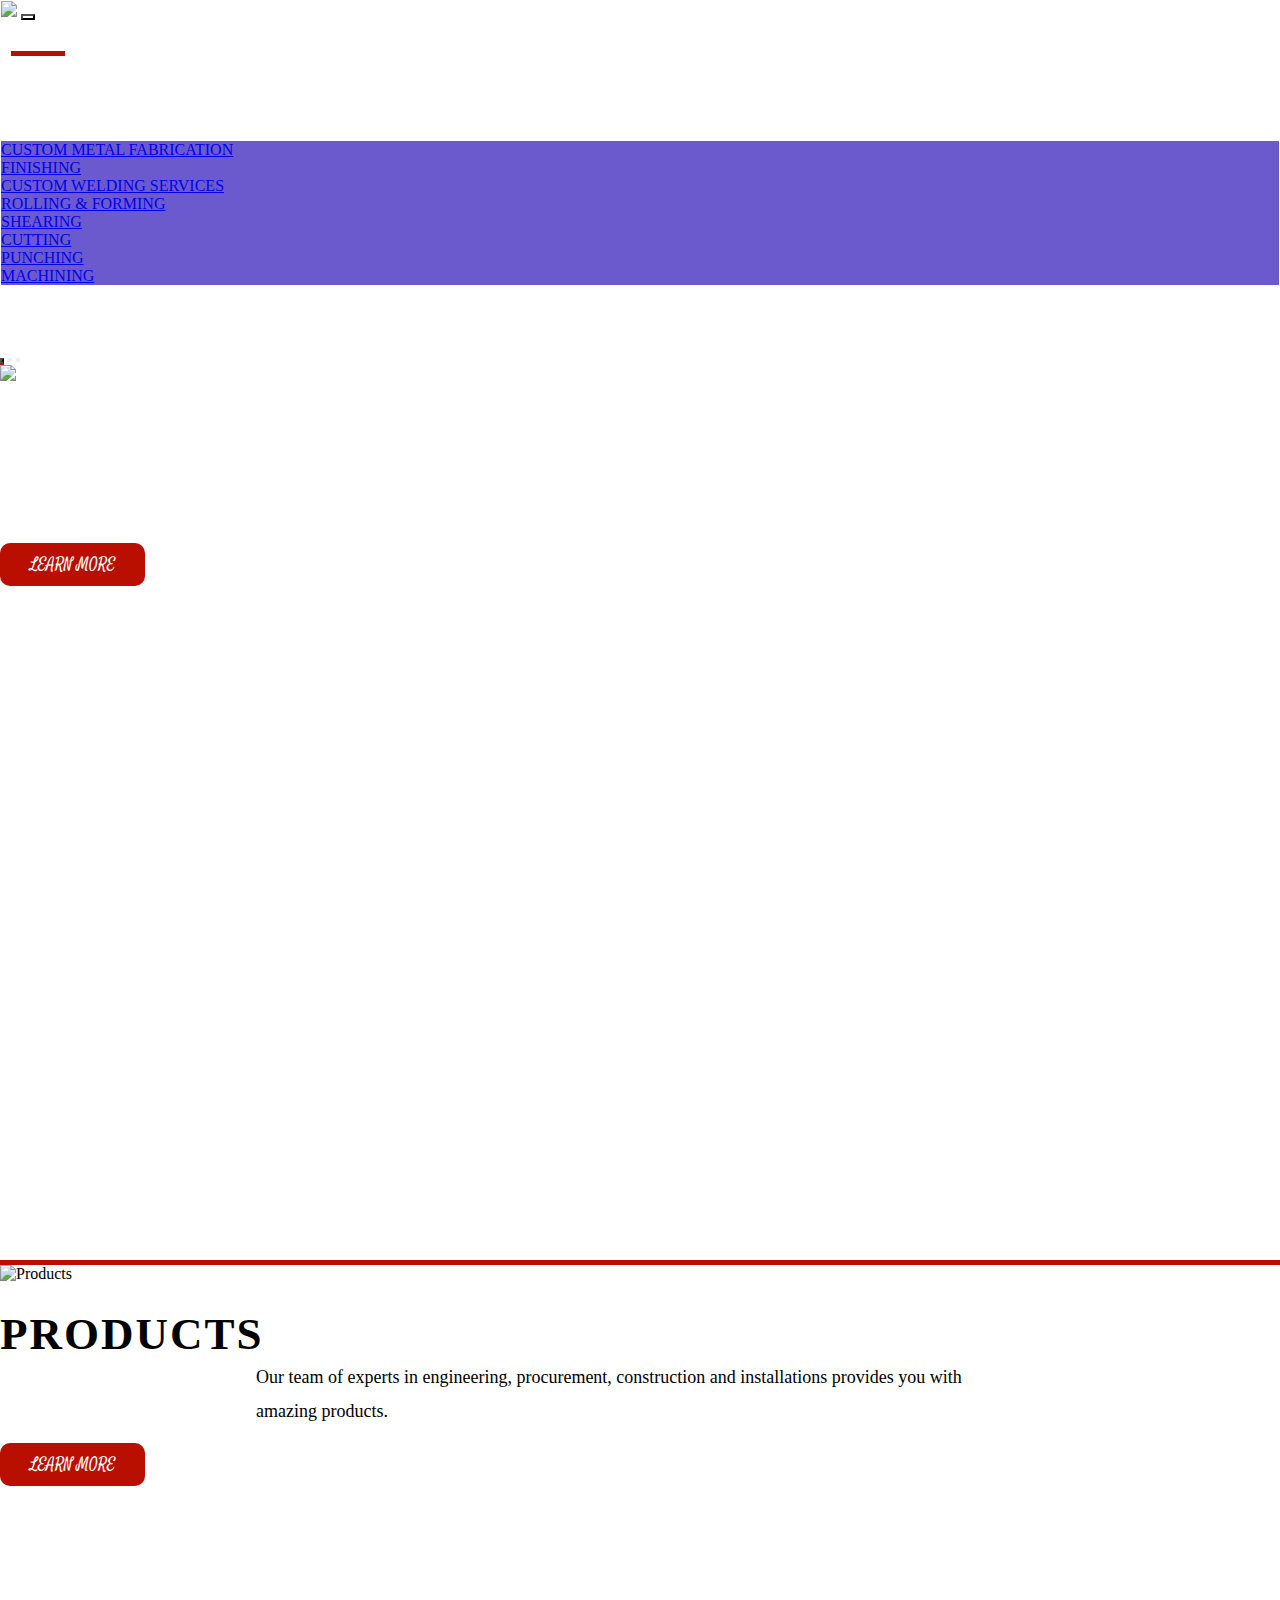
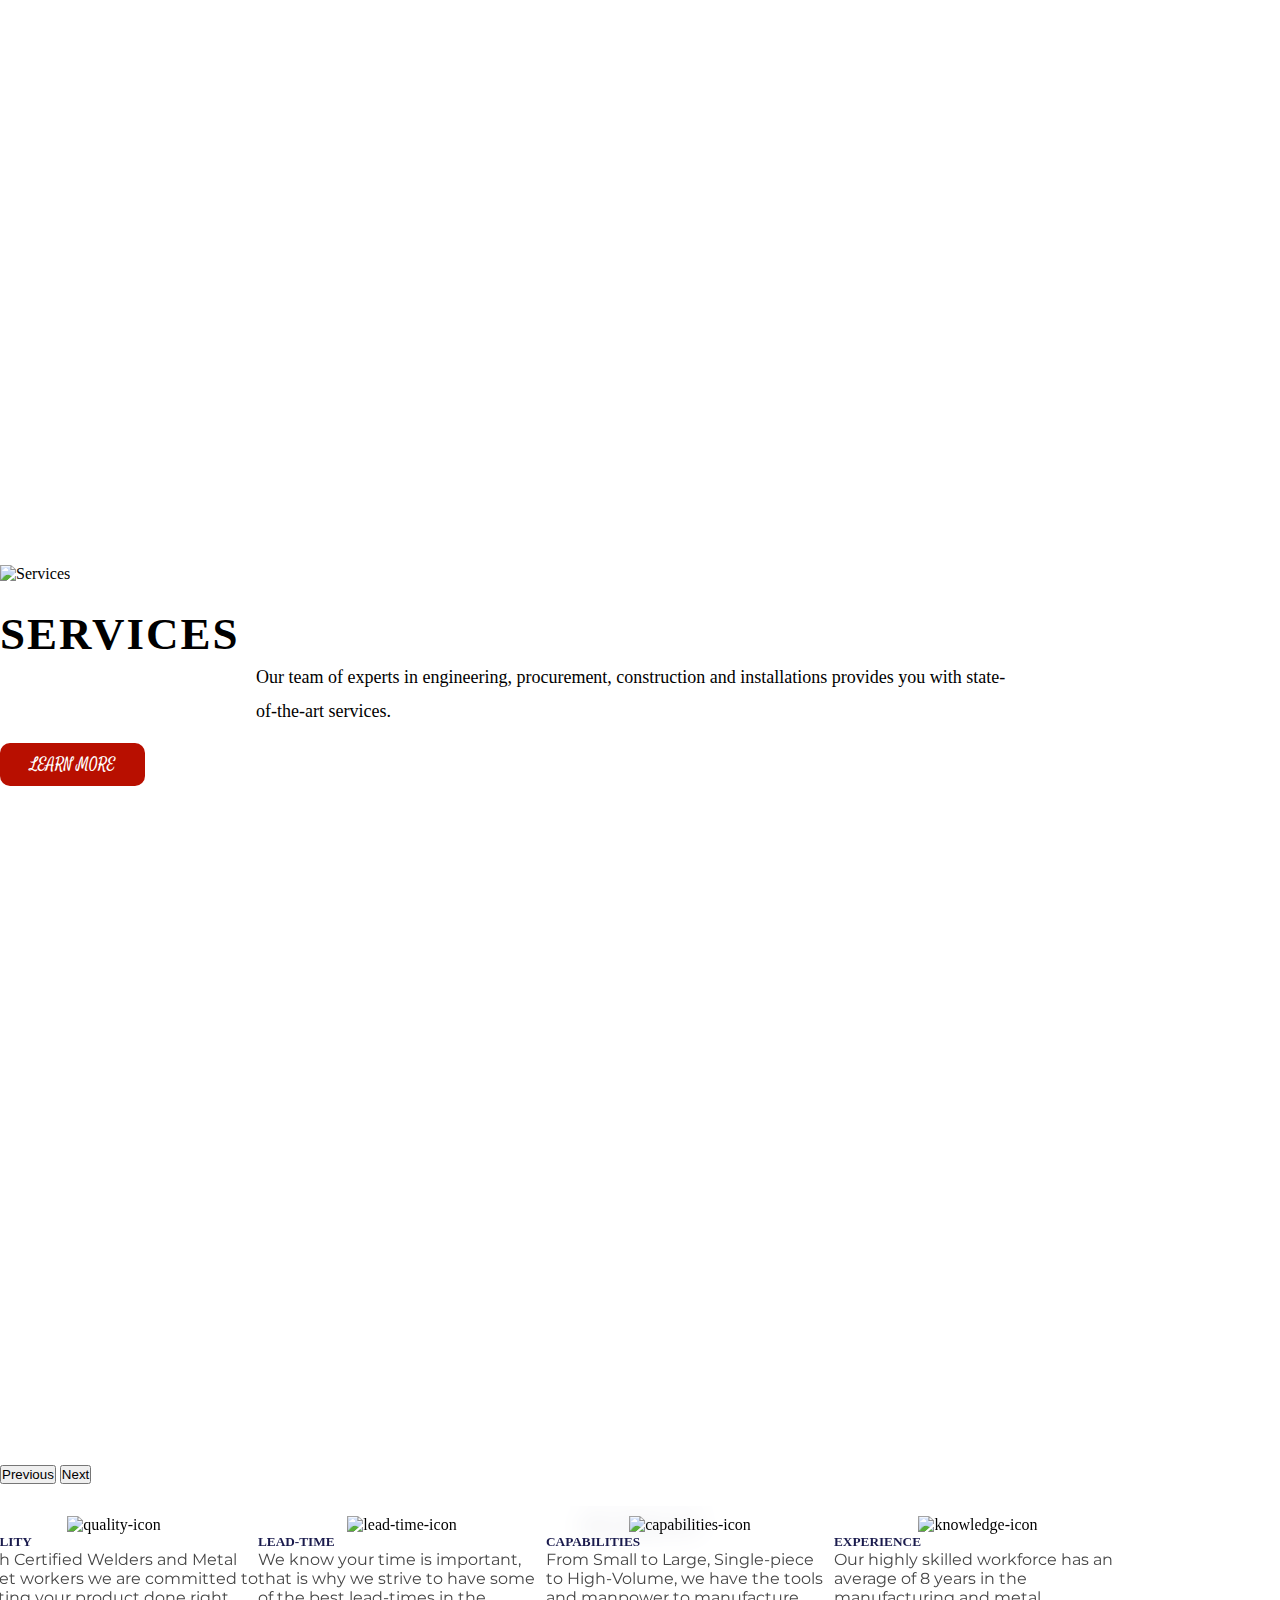
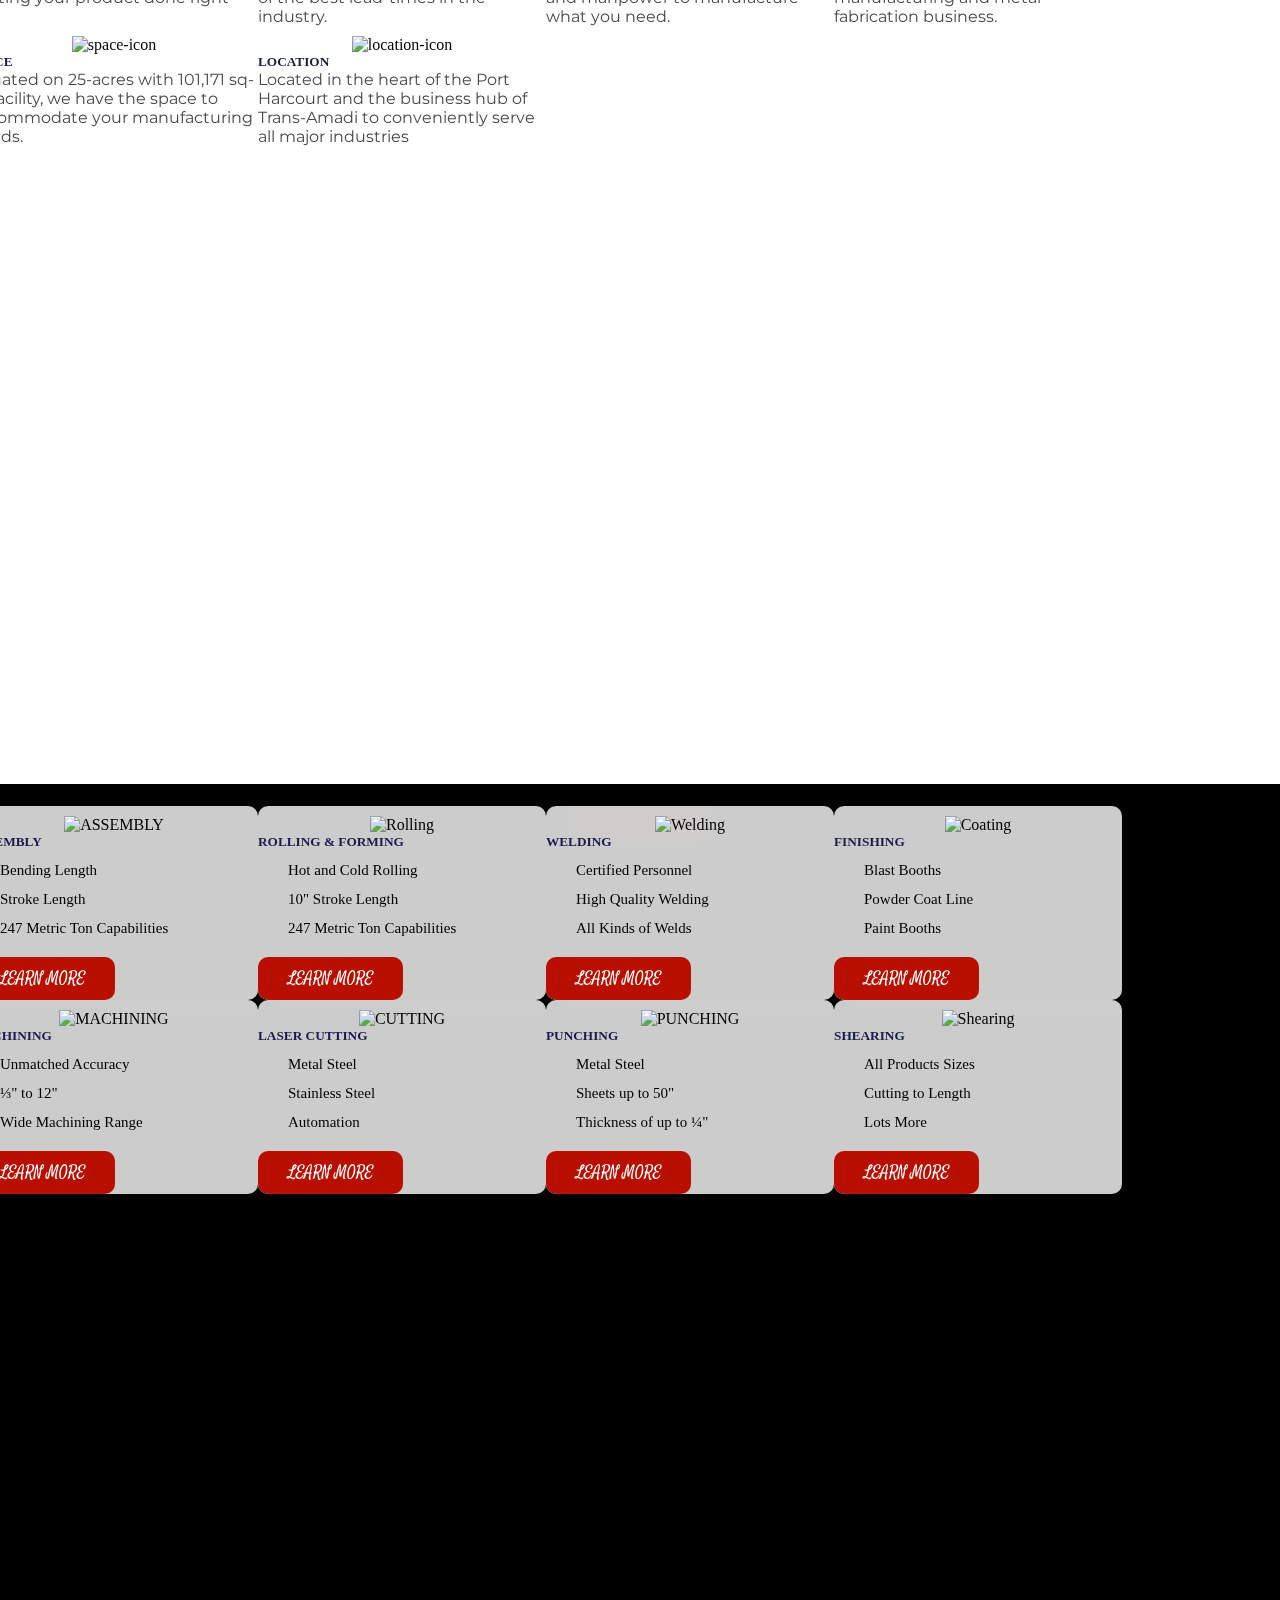
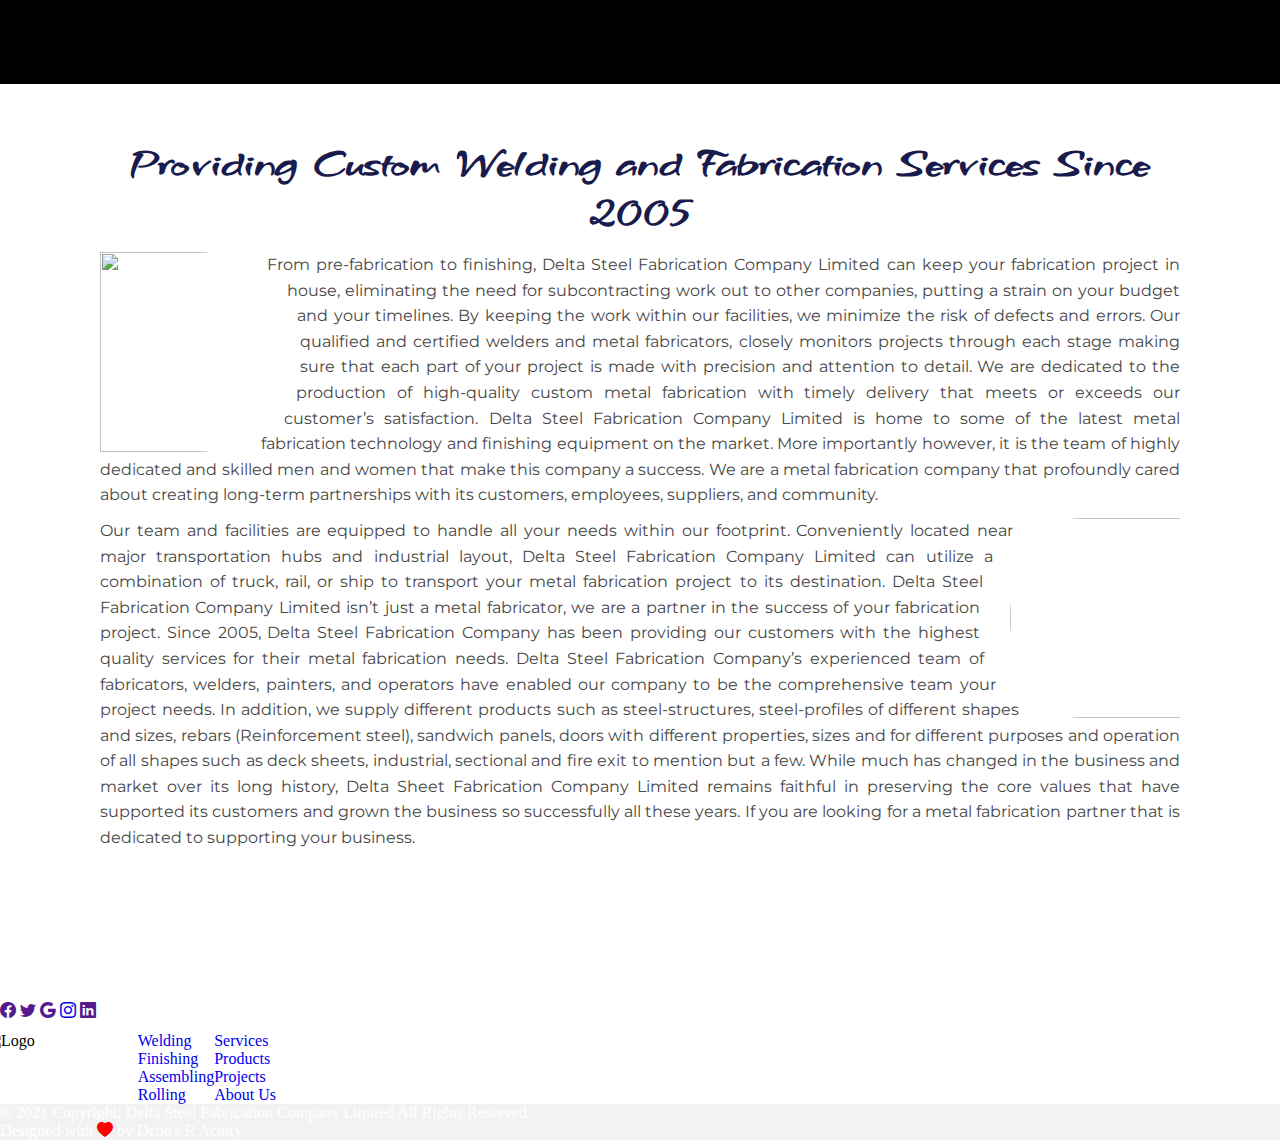
==== index.html @ cde5b867 "Add files via upload" ====
<!DOCTYPE html>
<html lang="en">
<head>
    <meta charset="UTF-8">
    <meta http-equiv="X-UA-Compatible" content="IE=edge">
    <meta name="viewport" content="width=device-width, initial-scale=1.0">
    <title>DSFC</title>
    <!-- CSS only -->  
    <link href="https://cdn.jsdelivr.net/npm/bootstrap@5.1.3/dist/css/bootstrap.min.css" rel="stylesheet" integrity="sha384-1BmE4kWBq78iYhFldvKuhfTAU6auU8tT94WrHftjDbrCEXSU1oBoqyl2QvZ6jIW3" crossorigin="anonymous">  
    <link rel="stylesheet" href="https://cdnjs.cloudflare.com/ajax/libs/animate.css/3.7.2/animate.min.css"
    integrity="sha512-doJrC/ocU8VGVRx3O9981+2aYUn3fuWVWvqLi1U+tA2MWVzsw+NVKq1PrENF03M+TYBP92PnYUlXFH1ZW0FpLw=="
    crossorigin="anonymous" referrerpolicy="no-referrer" />
    <link rel="stylesheet" href="https://cdn.jsdelivr.net/npm/bootstrap-icons@1.8.0/font/bootstrap-icons.css">
    <link rel="icon" type="image/x-icon"
      href="/Assets/images/1589394556-60-delta-steel-fabrication-company-removebg-preview.png">
    <link rel="stylesheet" href="style.css">
</head>
<body>
    <nav class="navbar navbar-expand-lg navbar-light bg-success">
        <div class="container">
          <a class="navbar-brand" href="#"><img
            src="Assets/images/1589394556-60-delta-steel-fabrication-company-removebg-preview.png"></a>
          <button class="navbar-toggler" type="button" data-bs-toggle="collapse" data-bs-target="#navbarNavDropdown" aria-controls="navbarNavDropdown" aria-expanded="false" aria-label="Toggle navigation">
            <span class="navbar-toggler-icon"></span>
          </button>
          <div class="collapse navbar-collapse" id="navbarNavDropdown">
            <ul class="navbar-nav">
              <li class="nav-item">
                <a class="nav-link active" aria-current="page" href="index.html">Home</a>
              </li>
              <li class="nav-item">
                <a class="nav-link" href="/Pages/projects.html">Projects</a>
              </li>
              <li class="nav-item">
                <a class="nav-link" href="/Pages/products.html">Products</a>
              </li>
              <li class="nav-item dropdown">
                <a class="nav-link dropdown-toggle" href="#" id="navbarDropdownMenuLink" role="button" data-bs-toggle="dropdown" aria-expanded="false">
                  Servces
                </a>
                <ul class="dropdown-menu" aria-labelledby="navbarDropdownMenuLink">
                    <li><a class="dropdown-item" href="/Pages/custom metal fabrication.html">Custom Metal Fabrication</a></li>
                    <li><a class="dropdown-item" href="/Pages/painting and blasting.html">Finishing</a></li>
                    <li><a class="dropdown-item" href="/Pages/custom welding.html">Custom Welding Services</a></li>
                    <li><a class="dropdown-item" href="/Pages/metal forming and rolling.html">Rolling & Forming</a></li>
                    <li><a class="dropdown-item" href="/Pages/shearing.html">Shearing</a></li>
                    <li><a class="dropdown-item" href="/Pages/laser cutting.html">Cutting</a></li>
                    <li><a class="dropdown-item" href="/Pages/metal punching.html">Punching</a></li>
                    <li><a class="dropdown-item" href="/Pages/machining.html">Machining</a></li>
                </ul>
                <li class="nav-item">
                    <a class="nav-link" href="./Pages/about.html">About Us</a>
                </li>
                <li class="nav-item">
                    <a class="nav-link" href="/Pages/contact us.html">Contact Us</a>
                </li>
              </li>
            </ul>
          </div>
        </div>
    </nav>
    <div id="carouselExampleCaptions" class="carousel slide" data-bs-ride="carousel">
        <div class="carousel-indicators">
          <button type="button" data-bs-target="#carouselExampleCaptions" data-bs-slide-to="0" class="active"
            aria-current="true" aria-label="Slide 1"></button>
          <button type="button" data-bs-target="#carouselExampleCaptions" data-bs-slide-to="1"
            aria-label="Slide 2"></button>
          <button type="button" data-bs-target="#carouselExampleCaptions" data-bs-slide-to="2"
            aria-label="Slide 3"></button>
        </div>
        <div class="carousel-inner">
          <div class="carousel-item active">
            <img src="Assets/images/tank-farm.jpg" class="d-block w-100" alt="Projects">
            <div class="carousel-caption">
              <h5 class="animated bounceInRight" style="animation-delay: 1s">Projects</h5>
              <p class="animated bounceInLeft d-none d-md-block" style="animation-delay: 2s">Our team of experts in
                engineering, procurement, construction and installations provides you with the insight and advice needed
                for your project.</p>
              <a class="animated bounceInRight" style="animation-delay: 3s" href="/Pages/projects.html">Learn more</a>
            </div>
          </div>
          <div class="carousel-item">
            <img src="Assets/images/5392583_sam0294_jpeg37cb08a660a267cf4af7175d8ba3a343.jpg" class="d-block w-100"
              alt="Products">
            <div class="carousel-caption">
              <h5 class="animated zoomIn" style="animation-delay: 1s">Products</h5>
              <p class="animated fadeInLeft d-none d-md-block" style="animation-delay: 2s">Our team of experts in
                engineering, procurement, construction and installations provides you with amazing products.</p>
              <a class="animated zoomIn" style="animation-delay: 3s" href="#">Learn more</a>
            </div>
          </div>
          <div class="carousel-item">
            <img
              src="Assets/images/Introduction-to-welding-for-offshore-applications-course_online_w1000xh500pxl_tcm8-206718.jpg"
              class="d-block w-100" alt="Services">
            <div class="carousel-caption">
              <h5 class="animated slideInDown" style="animation-delay: 1s">Services</h5>
              <p class="animated fadeInUp d-none d-md-block" style="animation-delay: 2s">Our team of experts in
                engineering, procurement, construction and installations provides you with state-of-the-art services.</p>
              <a class="animated zoomIn" style="animation-delay: 3s" href="/Pages/custom metal fabrication.html">Learn more</a>
            </div>
          </div>
        </div>
        <button class="carousel-control-prev" type="button" data-bs-target="#carouselExampleCaptions"
          data-bs-slide="prev">
          <span class="carousel-control-prev-icon" aria-hidden="true"></span>
          <span class="visually-hidden">Previous</span>
        </button>
        <button class="carousel-control-next" type="button" data-bs-target="#carouselExampleCaptions"
          data-bs-slide="next">
          <span class="carousel-control-next-icon" aria-hidden="true"></span>
          <span class="visually-hidden">Next</span>
        </button>
    </div>
    <section class="why-us">
        <div class="why">
          <h3>why choose us?</h3>
        </div>
        <div class="container">
          <div class="row d-flex justify-content-center align-items-center">
            <div class="row row-cols-1 row-cols-md-3 g-4">
              <div class="col d-flex justify-content-center">
                <div class="card shadow" style="width: 18rem;">
                  <div class="wrap">
                    <img src="Assets/images/quality-icon.png" class="card-img-top" alt="quality-icon">
                  </div>
                  <div class="card-body text-center">
                    <h5 class="card-title">QUALITY</h5>
                    <p class="card-text">With Certified Welders and Metal sheet workers we are committed to getting your
                      product done right</p>
                  </div>
                </div>
              </div>
              <div class="col d-flex justify-content-center">
                <div class="card shadow" style="width: 18rem;">
                  <div class="wrap">
                    <img src="Assets/images/lead-time-icon.png" class="card-img-top" alt="lead-time-icon">
                  </div>
                  <div class="card-body text-center">
                    <h5 class="card-title">LEAD-TIME</h5>
                    <p class="card-text">We know your time is important, that is why we strive to have some of the best
                      lead-times in the industry.</p>
                  </div>
                </div>
              </div>
              <div class="col d-flex justify-content-center">
                <div class="card shadow" style="width: 18rem;">
                  <div class="wrap">
                    <img src="Assets/images/capabilities-icon.png" class="card-img-top" alt="capabilities-icon">
                  </div>
                  <div class="card-body text-center">
                    <h5 class="card-title">CAPABILITIES</h5>
                    <p class="card-text">From Small to Large, Single-piece to High-Volume, we have the tools and manpower to
                      manufacture what you need.</p>
                  </div>
                </div>
              </div>
              <div class="col d-flex justify-content-center">
                <div class="card shadow" style="width: 18rem;">
                  <div class="wrap">
                    <img src="Assets/images/knowledge-icon.png" class="card-img-top" alt="knowledge-icon">
                  </div>
                  <div class="card-body text-center">
                    <h5 class="card-title">EXPERIENCE</h5>
                    <p class="card-text">Our highly skilled workforce has an average of 8 years in the manufacturing and
                      metal fabrication business.</p>
                  </div>
                </div>
              </div>
              <div class="col d-flex justify-content-center">
                <div class="card shadow" style="width: 18rem;">
                  <div class="wrap">
                    <img src="Assets/images/space-icon.png" class="card-img-top" alt="space-icon">
                  </div>
                  <div class="card-body text-center">
                    <h5 class="card-title">SPACE</h5>
                    <p class="card-text">Situated on 25-acres with 101,171 sq-m facility, we have the space to accommodate
                      your manufacturing needs.</p>
                  </div>
                </div>
              </div>
              <div class="col d-flex justify-content-center">
                <div class="card shadow" style="width: 18rem;">
                  <div class="wrap">
                    <img src="Assets/images/location-icon.png" class="card-img-top" alt="location-icon">
                  </div>
                  <div class="card-body text-center">
                    <h5 class="card-title">LOCATION</h5>
                    <p class="card-text">Located in the heart of the Port Harcourt and the business hub of Trans-Amadi to
                      conveniently serve all major industries</p>
                  </div>
                </div>
              </div>
            </div>
    
          </div>
        </div>
    </section>
    <section class="why-us services">
        <div class="why">
          <h3 class="serv">OUR SERVICES</h3>
        </div>
        <div class="container">
          <div class="row d-flex justify-content-center align-items-center">
            <div class="row row-cols-1 row-cols-md-4 g-4">
              <div class="col d-flex justify-content-center">
                <div class="card shadow" style="width: 18rem;">
                  <div class="wrap">
                    <img src="Assets/images/icon-assembly-blue.png" class="card-img-top" alt="ASSEMBLY">
                  </div>
                  <div class="card-body text-center">
                    <h5 class="card-title">ASSEMBLY</h5>
                    <p class="card-text">
                    <ul>
                      <li>Bending Length</li>
                      <li>Stroke Length</li>
                      <li>247 Metric Ton Capabilities</li>
                    </ul>
                    </p>
                    <p class="learner text-center"><a class="learn" href="/Pages/custom metal fabrication.html">Learn More</a></p>
                  </div>
                </div>
              </div>
              <div class="col d-flex justify-content-center">
                <div class="card shadow" style="width: 18rem;">
                  <div class="wrap">
                    <img src="Assets/images/icon-forming-blue.png" class="card-img-top" alt="Rolling">
                  </div>
                  <div class="card-body text-center">
                    <h5 class="card-title">ROLLING & FORMING</h5>
                    <p class="card-text">
                    <ul>
                      <li>Hot and Cold Rolling</li>
                      <li>10" Stroke Length</li>
                      <li>247 Metric Ton Capabilities</li>
                    </ul>
                    </p>
                    <p class="learner text-center"><a class="learn" href="/Pages/metal forming and rolling.html">Learn More</a></p>
                  </div>
                </div>
              </div>
              <div class="col d-flex justify-content-center">
                <div class="card shadow" style="width: 18rem;">
                  <div class="wrap">
                    <img src="Assets/images/icon-manualwelding-blue.png" class="card-img-top" alt="Welding">
                  </div>
                  <div class="card-body text-center">
                    <h5 class="card-title">WELDING</h5>
                    <p class="card-text">
                    <ul>
                      <li>Certified Personnel</li>
                      <li>High Quality Welding</li>
                      <li>All Kinds of Welds</li>
                    </ul>
                    </p>
                    <p class="learner text-center"><a class="learn" href="/Pages/custom welding.html">Learn More</a></p>
                  </div>
                </div>
              </div>
              <div class="col d-flex justify-content-center">
                <div class="card shadow" style="width: 18rem;">
                  <div class="wrap">
                    <img src="Assets/images/icon-powdercoatline-blue.png" class="card-img-top" alt="Coating">
                  </div>
                  <div class="card-body text-center">
                    <h5 class="card-title">FINISHING</h5>
                    <p class="card-text">
                    <ul>
                      <li>Blast Booths</li>
                      <li>Powder Coat Line</li>
                      <li>Paint Booths</li>
                    </ul>
                    </p>
                    <p class="learner text-center"><a class="learn" href="/Pages/painting and blasting.html">Learn More</a></p>
                  </div>
                </div>
              </div>
              <div class="col d-flex justify-content-center">
                <div class="card shadow" style="width: 18rem;">
                  <div class="wrap">
                    <img src="Assets/images/icon-machining-blue.png" class="card-img-top" alt="MACHINING">
                  </div>
                  <div class="card-body text-center">
                    <h5 class="card-title">MACHINING</h5>
                    <p class="card-text">
                    <ul>
                      <li>Unmatched Accuracy</li>
                      <li>⅓" to 12"</li>
                      <li>Wide Machining Range</li>
                    </ul>
                    </p>
                    <p class="learner text-center"><a class="learn" href="/Pages/machining.html">Learn More</a></p>
                  </div>
                </div>
              </div>
              <div class="col d-flex justify-content-center">
                <div class="card shadow" style="width: 18rem;">
                  <div class="wrap">
                    <img src="Assets/images/icon-lasercutting-blue.png" class="card-img-top" alt="CUTTING">
                  </div>
                  <div class="card-body text-center">
                    <h5 class="card-title">LASER CUTTING</h5>
                    <p class="card-text">
                    <ul>
                      <li>Metal Steel</li>
                      <li>Stainless Steel</li>
                      <li>Automation</li>
                    </ul>
                    </p>
                    <p class="learner text-center"><a class="learn" href="/Pages/laser cutting.html">Learn More</a></p>
                  </div>
                </div>
              </div>
              <div class="col d-flex justify-content-center">
                <div class="card shadow" style="width: 18rem;">
                  <div class="wrap">
                    <img src="Assets/images/icon-punching-blue.png" class="card-img-top" alt="PUNCHING">
                  </div>
                  <div class="card-body text-center">
                    <h5 class="card-title">PUNCHING</h5>
                    <p class="card-text">
                    <ul>
                      <li>Metal Steel</li>
                      <li>Sheets up to 50"</li>
                      <li>Thickness of up to ¼"</li>
                    </ul>
                    </p>
                    <p class="learner text-center"><a class="learn" href="/Pages/metal punching.html">Learn More</a></p>
                  </div>
                </div>
              </div>
              <div class="col d-flex justify-content-center">
                <div class="card shadow" style="width: 18rem;">
                  <div class="wrap">
                    <img src="Assets/images/icon-shearing-blue.png" class="card-img-top" alt="Shearing">
                  </div>
                  <div class="card-body text-center">
                    <h5 class="card-title">SHEARING</h5>
                    <p class="card-text">
                    <ul>
                      <li>All Products Sizes</li>
                      <li>Cutting to Length</li>
                      <li>Lots More</li>
                    </ul>
                    </p>
                    <p class="learner text-center"><a class="learn" href="/Pages/shearing.html">Learn More</a></p>
                  </div>
                </div>
              </div>
            </div>
    
          </div>
        </div>
    </section>
    <section class="qoute">
        <div class="container-2">
          <h1>Providing Custom Welding and Fabrication Services Since 2005</h1>
          <img src="Assets/images/nigeria-metal-worker.jpg" alt="" id="img1">
          <p>From pre-fabrication to finishing, Delta Steel Fabrication Company Limited can keep your fabrication project in
            house, eliminating the need for subcontracting work out to other companies, putting a strain on your budget and
            your timelines.
    
            By keeping the work within our facilities, we minimize the risk of defects and errors. Our qualified and
            certified welders and metal fabricators, closely monitors projects through each stage making sure that each part
            of your project is made with precision and attention to detail. We are dedicated to the production of
            high-quality custom metal fabrication with timely delivery that meets or exceeds our customer’s satisfaction.
            Delta Steel Fabrication Company Limited is home to some of the latest metal fabrication technology and finishing
            equipment on the market. More importantly however, it is the team of highly dedicated and skilled men and women
            that make this company a success. We are a metal fabrication company that profoundly cared about creating
            long-term partnerships with its customers, employees, suppliers, and community.</p>
          <img src="Assets/images/cut-1.png" alt="" id="img2">
          <p>Our team and facilities are equipped to handle all your needs within our footprint. Conveniently located near
            major transportation hubs and industrial layout, Delta Steel Fabrication Company Limited can utilize a
            combination of truck, rail, or ship to transport your metal fabrication project to its destination.
    
            Delta Steel Fabrication Company Limited isn’t just a metal fabricator, we are a partner in the success of your
            fabrication project. Since 2005, Delta Steel Fabrication Company has been providing our customers with the
            highest quality services for their metal fabrication needs. Delta Steel Fabrication Company’s experienced team
            of fabricators, welders, painters, and operators have enabled our company to be the comprehensive team your
            project needs. In addition, we supply different products such as steel-structures, steel-profiles of different
            shapes and sizes, rebars (Reinforcement steel), sandwich panels, doors with different properties, sizes and for
            different purposes and operation of all shapes such as deck sheets, industrial, sectional and fire exit to
            mention but a few. While much has changed in the business and market over its long history, Delta Sheet
            Fabrication Company Limited remains faithful in preserving the core values that have supported its customers and
            grown the business so successfully all these years.
    
            If you are looking for a metal fabrication partner that is dedicated to supporting your business.</p>
        </div>
    </section>
      <!-- Footer -->
    <footer class="text-center text-lg-start bg-dark text-muted">
    <!-- Section: Social media -->
    <section
      class="d-flex justify-content-center justify-content-lg-between p-4 border-bottom"
    >
      <!-- Left -->
      <div class="me-5 d-none d-lg-block">
        <span>Get connected with us on social networks:</span>
      </div>
      <!-- Left -->
  
      <!-- Right -->
      <div class="socials">
        <a href="" class="me-4 text-reset">
          <i class="bi bi-facebook"></i>
        </a>
        <a href="" class="me-4 text-reset">
          <i class="bi bi-twitter"></i>
        </a>
        <a href="" class="me-4 text-reset">
          <i class="bi bi-google"></i>
        </a>
        <a href="#" class="me-4 text-reset">
          <i class="bi bi-instagram"></i>
        </a>
        <a href="" class="me-4 text-reset">
          <i class="bi bi-linkedin"></i>
        </a>
        
      </div>
      <!-- Right -->
    </section>
    <!-- Section: Social media -->
  
    <!-- Section: Links  -->
    <section class="">
      <div class="container text-center text-md-start mt-5">
        <!-- Grid row -->
        <div class="row mt-3">
          <!-- Grid column -->
          <div class="col-md-3 col-lg-4 col-xl-3 mx-auto mb-4">
            <!-- Content -->
            <h6 class="text-uppercase fw-bold mb-4 ">Delta Steel Fabrication Company
              
            </h6>
            <img src="Assets/images/1589394556-60-delta-steel-fabrication-company-removebg-preview.png" alt="Logo">
            
          
        </div>
          <!-- Grid column -->
  
          <!-- Grid column -->
        <div class="col-md-2 col-lg-2 col-xl-2 mx-auto mb-4">
            <!-- Links -->
            <h6 class="text-uppercase fw-bold mb-4">
              Services
            </h6>
            <p>
              <a href="/Pages/custom welding.html" class="text-reset">Welding</a>
            </p>
            <p>
              <a href="/Pages/painting and blasting.html" class="text-reset">Finishing</a>
            </p>
            <p>
              <a href="/Pages/custom metal fabrication.html" class="text-reset">Assembling</a>
            </p>
            <p>
              <a href="/Pages/metal forming and rolling.html" class="text-reset">Rolling</a>
            </p>
        </div>
          <!-- Grid column -->
  
          <!-- Grid column -->
        <div class="col-md-3 col-lg-2 col-xl-2 mx-auto mb-4">
            <!-- Links -->
            <h6 class="text-uppercase fw-bold mb-4">
              Useful links
            </h6>
            <p>
              <a href="#!" class="text-reset">Services</a>
            </p>
            <p>
              <a href="/Pages/products.html" class="text-reset">Products</a>
            </p>
            <p>
              <a href="/Pages/projects.html" class="text-reset">Projects</a>
            </p>
            <p>
              <a href="/Pages/about.html" class="text-reset">About Us</a>
            </p>
        </div>
          <!-- Grid column -->
  
          <!-- Grid column -->
        <div class="col-md-4 col-lg-3 col-xl-3 mx-auto mb-md-0 mb-4">
            <!-- Links -->
            <h6 class="text-uppercase fw-bold mb-4">
              Contact
            </h6>
            <p><i class="bi bi-house-door-fill me-3"></i> 117 Trans-Amadi, Port Harcourt, NG</p>
            <p>
              <i class="bi bi-envelope-fill me-3"></i>
              info@dsfc.com.ng
            </p>
            <p><i class="bi bi-telephone-fill me-3"></i>+ 234 907 689 0842</p>
            <p><i class="bi bi-printer-fill me-3"></i> + 234 84 780432</p>
          </div>
          <!-- Grid column -->
        </div>
        <!-- Grid row -->
      </div>
    </section>
    <!-- Section: Links  -->
  
    <!-- Copyright -->
    <div class="text-center p-4 bg-danger copy" style="background-color: rgba(0, 0, 0, 0.05);"><span class="copY">
      © 2021 Copyright:</span>
      <a class="text-reset fw-bold delta" href="" style="color: white !important;">Delta Steel Fabrication Company Limited</a><span style="color: white;"> All Rights Reserved.</span>
      <p>Designed with <span><i class="bi bi-heart-fill"></i></span> by Deno's R Acuity</p>
    </div>
    <!-- Copyright -->
  </footer>
  <!-- Footer -->




    <!-- JavaScript Bundle with Popper -->
    <script src="https://cdn.jsdelivr.net/npm/bootstrap@5.1.3/dist/js/bootstrap.bundle.min.js" integrity="sha384-ka7Sk0Gln4gmtz2MlQnikT1wXgYsOg+OMhuP+IlRH9sENBO0LRn5q+8nbTov4+1p" crossorigin="anonymous"></script>
    <script src="active.js"></script>
</body>
</html>
---- style.css ----
@import url('https://fonts.googleapis.com/css2?family=Comforter&family=Creepster&family=Grechen+Fuemen&family=Inter:wght@300&family=Montserrat&family=Moon+Dance&family=Orbitron:wght@600&family=PT+Serif&family=Parisienne&family=Quintessential&family=Roboto&family=Rubik+Beastly&family=Satisfy&family=Source+Sans+Pro&display=swap');

* {
    padding: 0;
    margin: 0;
    box-sizing: border-box;
}

.navbar-brand img {
    height: 144px;

}

.navbar-nav {
    margin-inline-start: auto;
   
}

.nav-link {
    margin: 5px 10px;
    font-family: 'Source Sans Pro', sans-serif;
    font-size: 21px;
    
}

.navbar {
    padding: 1px;
}

.active{
    border-bottom: 5px solid #b80f00;
    color: white;
    
}


.dropdown-menu {
    background-color:slateblue ;
}


.bg-light {
    background-color: transparent !important;
}

.carousel-item {
    height: 100vh;
    min-height: 300px;
}

.carousel-caption {
    bottom: 300px;
}

.carousel-caption h5 {
    font-size: 45px;
    text-transform: uppercase;
    letter-spacing: 2px;
    margin-top: 25px;
    font-weight: 900;
    
}

.carousel-caption p {
    width: 60%;
    font-size: 18px;
    margin: auto;
    line-height: 1.9;
}

.carousel-caption a {
    text-transform: uppercase;
    background: #b80f00;
    text-decoration: none;
    display: inline-block;
    padding: 10px 30px;
    margin-top: 15px;
    font-family: 'Satisfy', cursive;
    color: white;
    border-radius: 10px;
    
}

.carousel-caption a:hover {
  background: linear-gradient(to right,#fc00ff,#00dbde);
  box-shadow: 0 5px 15px rgba(255, 87, 51);
}

.navbar-nav a {
    text-transform: uppercase;
    font-weight: 500;
    
   
}
.nav-link .active {
    color: white;
}

.navbar-light .navbar-nav .nav-link {
    color: white;
}

.navbar-light .navbar-nav .active .nav-link:focus, 
.navbar-light .navbar-nav .active .nav-link:hover {
    color:white;
}

.w-100 {
    height: 100vh;
}

.navbar-toggler {
    background-color: white;
    padding: 1px 5px;
    line-height: 0.3;
    font-size: 18px;
}

@media only screen and (max-width: 757px) {

    .navbar-nav {
        text-align: center;
        background: rgba(0, 0, 0, 0.5);
    }
    .carousel-caption {
        bottom: 165px;
    }

    .carousel-caption h5 {
       font-size: 17px;
    }

    .carousel-caption a {
      padding: 10px 15px;
      font-size: 15px;
    }

    .why h3 {
        font-size: 15px;
    }

    .card-title {
        font-size: 15px;
    }

    .card-text {
        font-size: 15px;
    }

    

}

.card-img-top {
    width: 55px;
    height: 55px;
    margin-top: 10px;
    
}

.wrap {
    text-align: center;

}

.card-title {
    color: #1A1B4D;
    font-weight: bold;
}

.card-text {
    font-family: 'Montserrat', sans-serif;
    color: #474747;
}

.card {
    transition: all 1.5s ease;
    
}

.card:hover {
    transform: scale(1.1);
}

.card {
    overflow: hidden;
}

.why {
    
    text-align: center;
}

.why h3 {
    font-weight: 900;
    color: #1A1B4D;
    position: relative;
    display: block;
    top: 30px;
   
    
}
.why-us {
    min-height: 100vh;
    width: 100%;
   
}
.card {
    border-radius: 10px;
    background-color: rgba(255,255,255, 0.8);
    backdrop-filter: blur(12px);
    -webkit-backdrop-filter: blur(12px);
    
}

.services-text {
    color: #1A1B4D;
    font-weight: 900;
}

.card-body ul li {
    list-style-type: none;
    background: url(https://tristatefabricators.com/wp-content/uploads/2020/05/checkmark22.png) 0px 10px;
    background-repeat: no-repeat;
    padding-left: 30px!important;
    margin: 5px 0!important;
    padding-top: 7px;
    font-size: 15px;
    text-align: start;
}



.learner a {
    text-transform: uppercase;
    background: #b80f00;
    text-decoration: none;
    display: inline-block;
    padding: 10px 30px;
    margin-top: 15px;
    font-family: 'Satisfy', cursive;
    color: white;
    border-radius: 10px;
}

.learner a:hover {
    background: linear-gradient(to right,#fc00ff,#00dbde);
    box-shadow: 0 5px 15px rgba(255, 87, 51);
}

.services {
    background-image: url(https://images.unsplash.com/photo-1455165814004-1126a7199f9b?ixlib=rb-1.2.1&ixid=MnwxMjA3fDB8MHxzZWFyY2h8MXx8d2VsZGluZ3xlbnwwfHwwfHw%3D&w=1000&q=80);
    background-color: black;
    padding-bottom: 20px;

    
}

.why .serv {
    color: #b80f00;
}

.qoute {
    min-height: 100vh;
    width: 100%;
    padding: 0 100px;
    position: relative;
    top: 40px;
    
    
}

.container-2 img {
    width: 200px;
    height: 200px;
    object-fit: cover;
    shape-outside: circle();
}

.container-2 h1 {
    font-size: 2.5em;
    padding: 15px 0;
    text-align: center;
    font-family: 'Grechen Fuemen', cursive;
    color: #1A1B4D;
}

.container-2 #img1 {
    float: left;
    border-radius: 0 50% 50% 0;
    padding-right: 30px;
}

.container-2 #img2 {
    float: right;
    border-radius:  50% 0 0 50% ;
    padding-left: 30px;
}

.container-2 p {
    text-align: justify;
    line-height: 1.6;
    padding-bottom: 10px;
    font-family: 'Montserrat', sans-serif;
    color: #474747;
}

.col-md-3 img {
    width: 174px;
    height: 144px;
    cursor: pointer;
    
}

.socials a {
    text-decoration: none;
}

.col-md-2 a {
    text-decoration: none;
}

.col-md-3 a {
    text-decoration: none;
}

.p-4 a {
    text-decoration: none;
    
}

.text-lg-start {
    background-image: url(https://swantonweld.com/wp-content/themes/swc-2020/img/dark-brick-wall.png);
}

.me-5 span {
    color: white;
}

.col-md-3 h6 {
    color: white;
}

.col-md-2 h6 {
    color: white;
}

.col-md-2 p {
    color: white;
}

.col-md-2 p:hover {
    color: #b80f00;
}

.col-md-3 p {
    color: white;
}

.col-md-3 p:hover {
    color: #b80f00;
}

.col-md-4 h6 {
    color: white;
}

.col-md-4 p {
    color: white;
}

.copY {
    color: white;
}

.copy p {
    color: white;
}

.bi-heart-fill {
    color: red;
}
.jumbotron {
    background-image: url(https://images.unsplash.com/photo-1513710239666-c29e2c09dc32?ixlib=rb-1.2.1&ixid=MnwxMjA3fDB8MHxzZWFyY2h8MXx8bWV0YWwlMjBmYWJyaWNhdGlvbnxlbnwwfHwwfHw%3D&w=1000&q=80);
    height: 20vh;
}

.con-1 h1 {
    color: white;
    text-transform: uppercase;
    font-weight: bold;
    position: relative;
    top: 30px;
}

.cube-container {
	position: relative;
	width: 30rem;
	height: 30rem;
	margin: 5rem auto 6rem;
	perspective: 100rem;
    top: 100px;
    
}

#gallery {
    background-color: black;
    height: 100vh;
    margin-top: -80px;
}

.clicks {
    color: white;
    position: relative;
    top: 250px;
}









.cube-container {
    width: 15em;
    height: 15em;
    text-align: center;
    perspective: 45em;
}

.cube {
    width: 100%;
    height: 100%;
    position: relative;
    transform-style: preserve-3d;
    transition-duration: 2s;
}

.cube-side {
    position: absolute;
    width: 100%;
    height: 100%;
    background-color: white;
    border: 1px solid black;
    background-position: center;
    background-size: cover;
    
}

.radio-button {
    margin-bottom: 5em;
}

.cube-side:nth-child(1) {
    transform: rotateY(0deg) translateZ(7.5em);
    background-image: url("/Assets/images/steel-building-fabrication-services-500x500.jpg");

}
.cube-side:nth-child(2) {
    transform: rotateY(90deg) translateZ(7.5em);
    background-image: url("/Assets/images/8263119_img20181128wa0001_jpeg88f12a3a1eef95a509623b2752913110.jpg");
}
.cube-side:nth-child(3) {
    transform: rotateY(180deg) translateZ(7.5em);
    background-image: url("/Assets/images/custom_coil_winding_big.jpg");
}
.cube-side:nth-child(4) {
    transform: rotateY(-90deg) translateZ(7.5em);
    background-image: url("/Assets/images/LD03YFK3KpFvbxy30GM-258942457039-hd-hq-mp4.jpg");
}
.cube-side:nth-child(5) {
    transform: rotateX(-90deg) translateZ(7.5em);
    background-image: url("/Assets/images/Petroleum-pipes-pilling-pipes.jpg");
}
.cube-side:nth-child(6) {
    transform: rotateX(90deg) translateZ(7.5em);
    background-image: url("/Assets/images/tank-farm.jpg");
}


.radio-button:checked ~ .cube {
    transition-duration: 3s;
    transition-timing-function: cubic-bezier(0.19, 1, 0.22, 1);
}
.radio-button:nth-child(1):checked ~ .cube { 
    transform: rotateX(-15deg) rotateY(20deg);
}
.radio-button:nth-child(2):checked ~ .cube { 
    transform: rotateX(-15deg) rotateY(180deg);
}
.radio-button:nth-child(3):checked ~ .cube { 
    transform: rotateX(-15deg) rotateY(90deg);
}
.radio-button:nth-child(4):checked ~ .cube { 
    transform: rotateX(-15deg) rotateY(-90deg);
}
.radio-button:nth-child(5):checked ~ .cube { 
    transform: rotateX(-105deg) rotateY(0deg);
}
.radio-button:nth-child(6):checked ~ .cube { 
    transform: rotateX(75deg) rotateY(0deg);
}


.praise-img {
    width: 100%;
    height: 100%;
}

.form {
    display: flex;
    justify-content: center;
}
.row {
    display: -webkit-box;
    display: -webkit-flex;
    display: -ms-flexbox;
    display: flex;
    -webkit-flex-wrap: wrap;
    -ms-flex-wrap: wrap;
    flex-wrap: wrap;
    margin-right: -15px;
    margin-left: -15px;
}

.page-id-3755 .wpcf7-form .mycheckboxgroup>.wpcf7-list-item {
    margin-bottom: 5px;
    font-size: 1.2em;
    padding: 3px;
}

.bigform .wpcf7-form .mycheckboxgroup>.wpcf7-list-item {
    display: block;
}

#content .wpb_alert p:last-child, #content .wpb_text_column :last-child, #content .wpb_text_column p:last-child, .vc_message_box>p:last-child, .wpb_alert p:last-child, .wpb_text_column :last-child, .wpb_text_column p:last-child {
    margin-bottom: 0;
}

span.wpcf7-list-item {
    display: inline-block;
    margin: 0 0 0 1em;
}

.bigform .wpcf7-form .leftside, .bigform .wpcf7-form .rightside {
    max-width: 450px;
    padding: 20px;
}

.bigform .rightside {
    float: right;
    
}

.bigform .wpcf7-form .leftside, .bigform .wpcf7-form .rightside {
    max-width: 450px;
    padding: 20px;
}

.bigform .leftside {
    float: left;
}

#content .wpb_alert p:last-child, #content .wpb_text_column :last-child, #content .wpb_text_column p:last-child, .vc_message_box>p:last-child, .wpb_alert p:last-child, .wpb_text_column :last-child, .wpb_text_column p:last-child {
    margin-bottom: 0;
}

.wpcf7-form-control-wrap {
    position: relative;
}

.bigform .wpcf7-form .mycheckboxgroup {
    margin-bottom: 30px;
    display: block;
}

.page-id-3755 .wpcf7-form .mycheckboxgroup>.wpcf7-list-item {
    margin-bottom: 5px;
    font-size: 1.2em;
    padding: 3px;
}

span.wpcf7-list-item {
    display: inline-block;
    margin: 0 0 0 1em;
}

.bigform .wpcf7-form .mycheckboxgroup>.wpcf7-list-item {
    display: block;
}

bigform .wpcf7-form .fullwidthform {
    max-width: 900px;
    padding: 20px;
    margin: 0 auto;
}

.label {
    display: inline-block;
    max-width: 100%;
    margin-bottom: 5px;
    font-weight: 700;
}

.bigform .wpcf7-form label {
    width: 100%;
}



.form-group textarea, .wpcf7 textarea {
    height: 212px;
    max-width: 100%;
}

.wpcf7-textarea {
    height: 212px;
    min-width: 100%;
}

.wpcf7-recaptcha {
    display: none;
}

.bigform .wpcf7-form input[type=submit] {
    background: #1A1B4D;
    display: block;
    border: none;
    padding: 10px 20px;
    color: white;
    text-transform: uppercase;
    font-weight: bold;
    letter-spacing: 1.5px;
    font-size: 1.2em;
    margin: 0 auto;
    transition: .3s;
    border-radius: 10px;
    position: relative;
    top: -10px;
}

.contact {
    display: flex;
    justify-content: center;
}
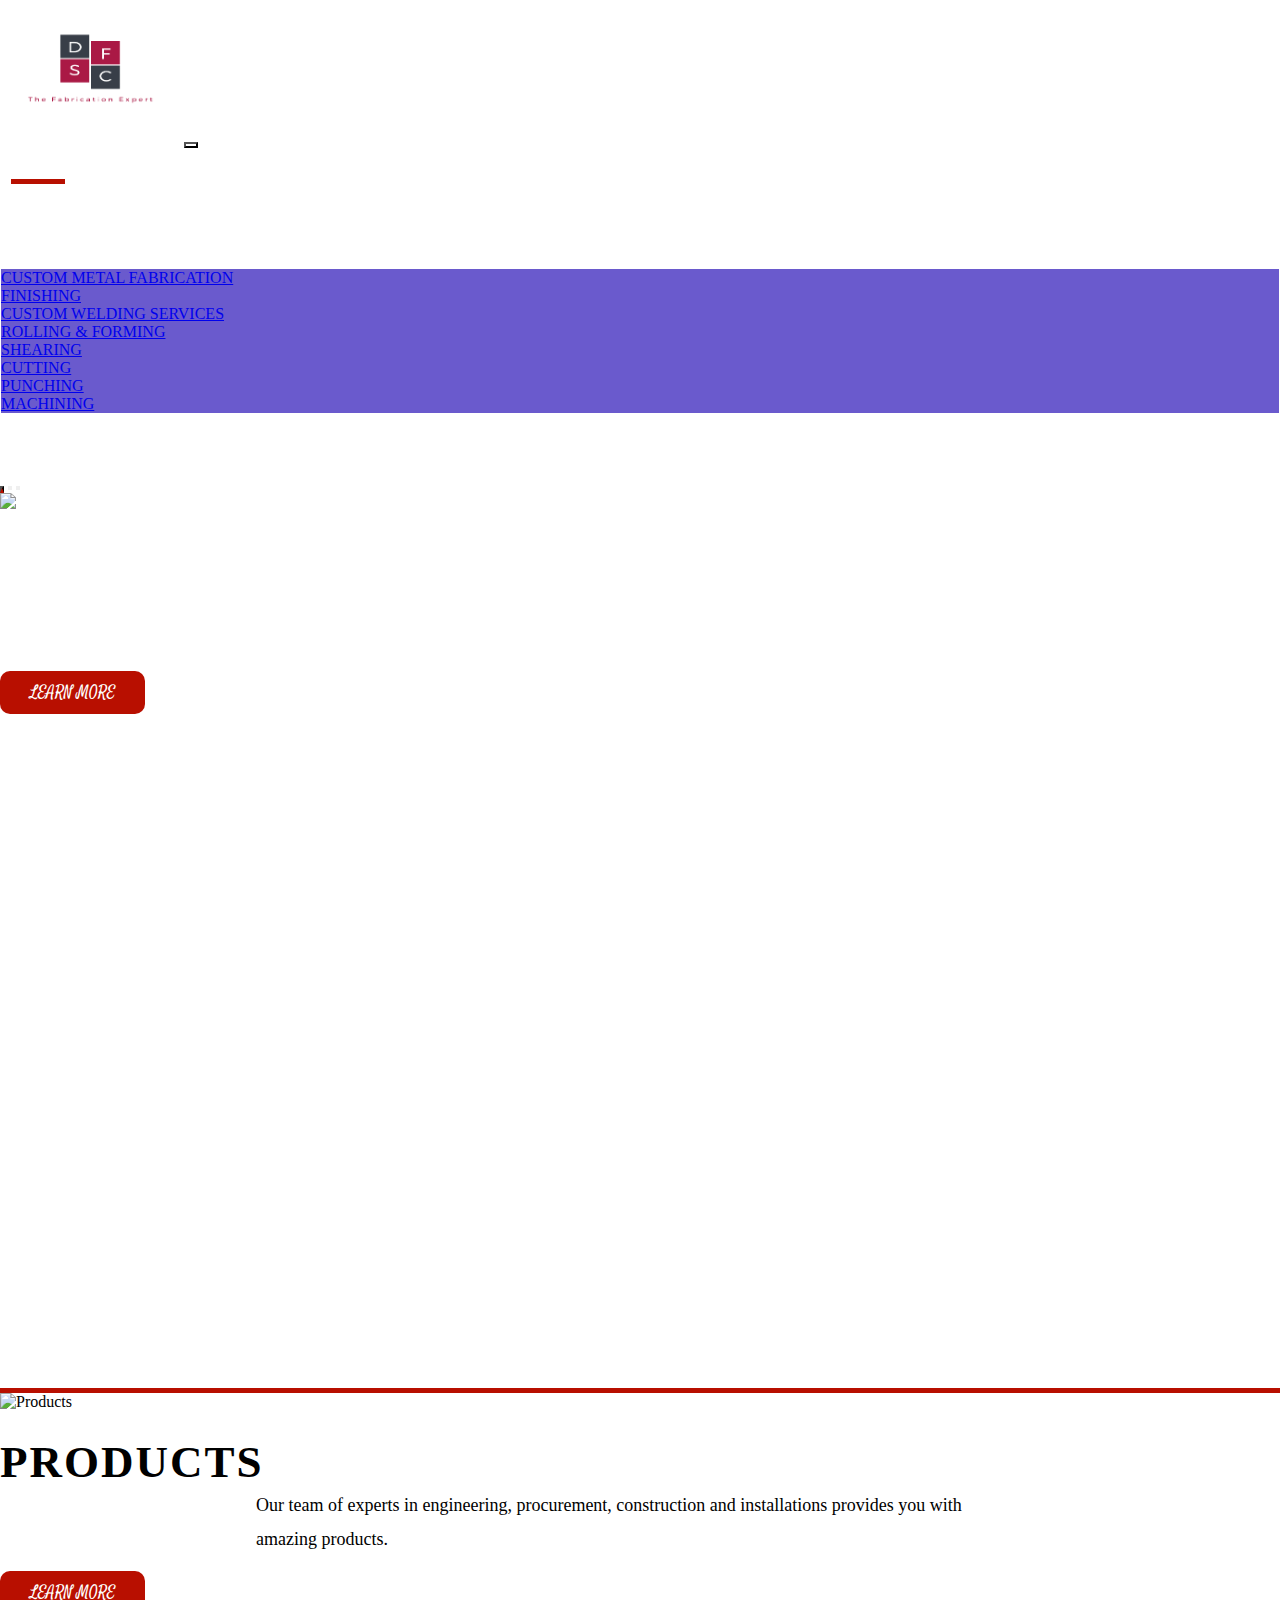
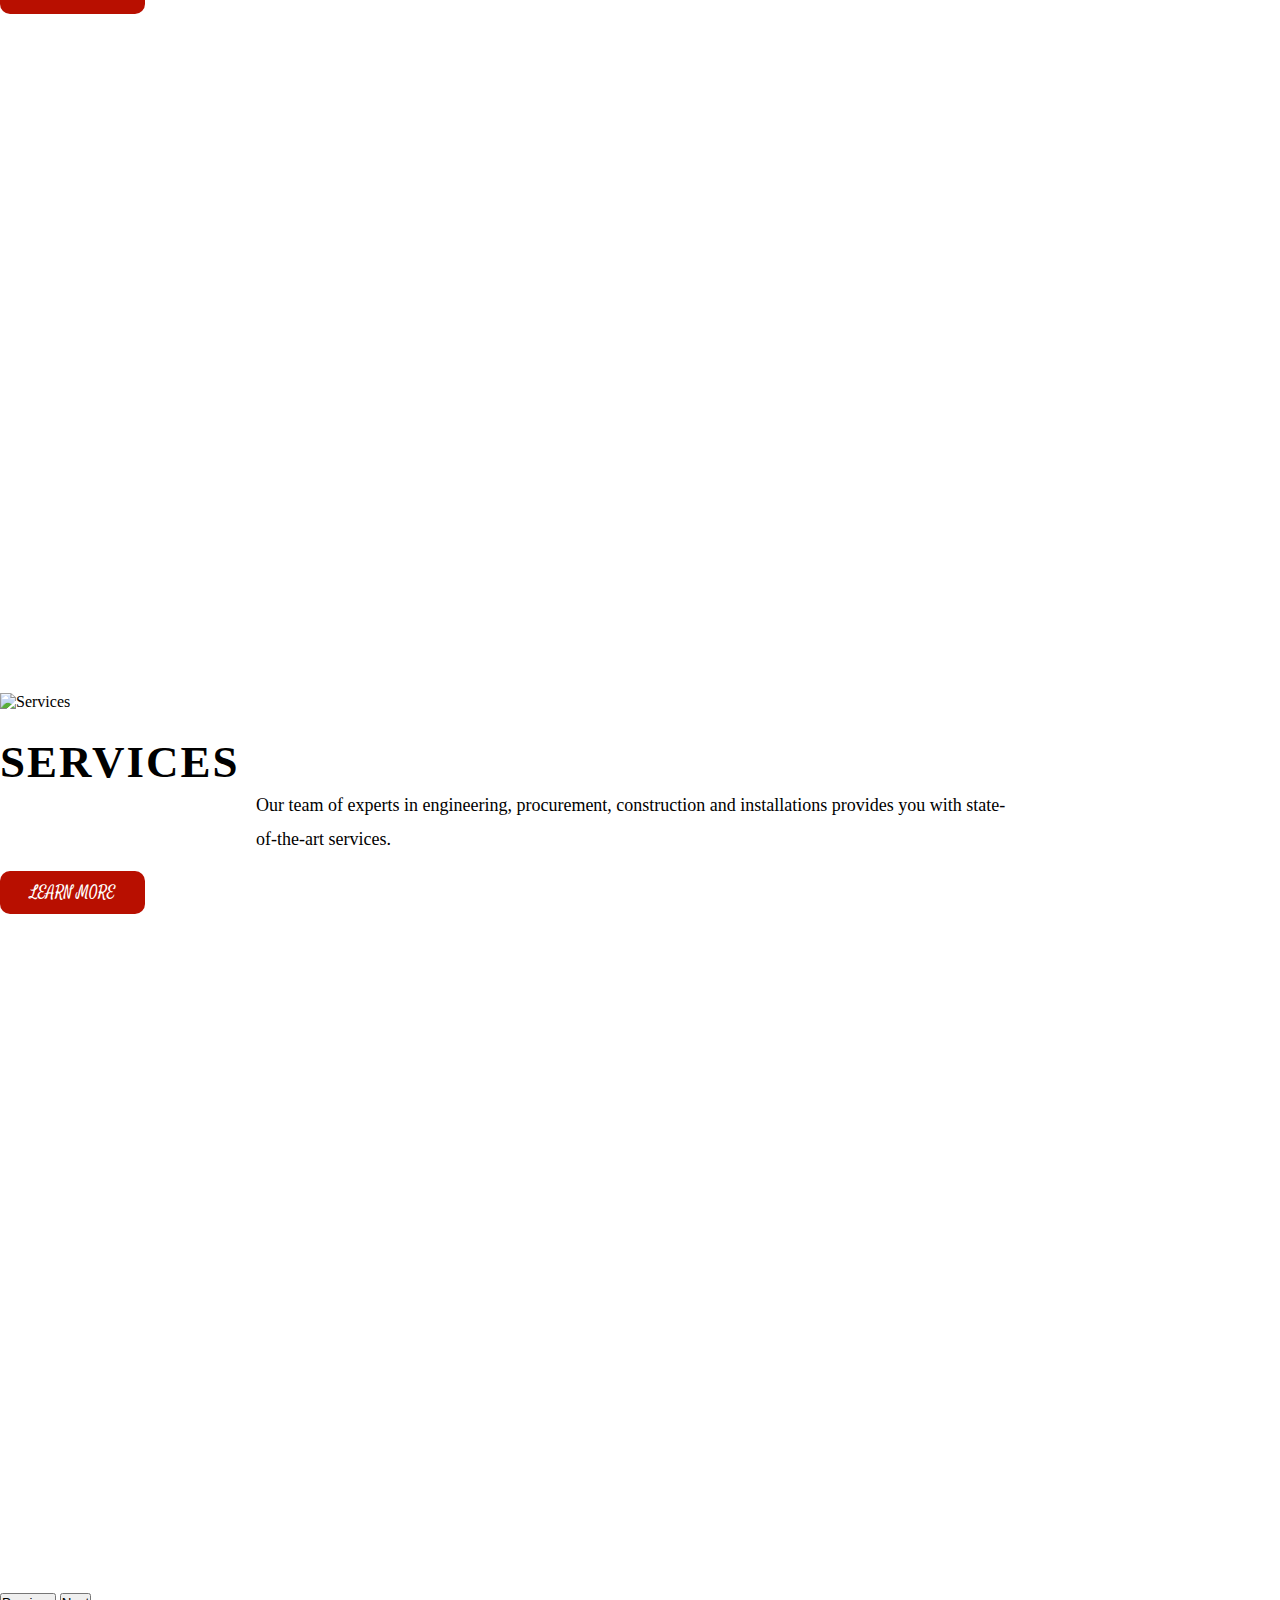
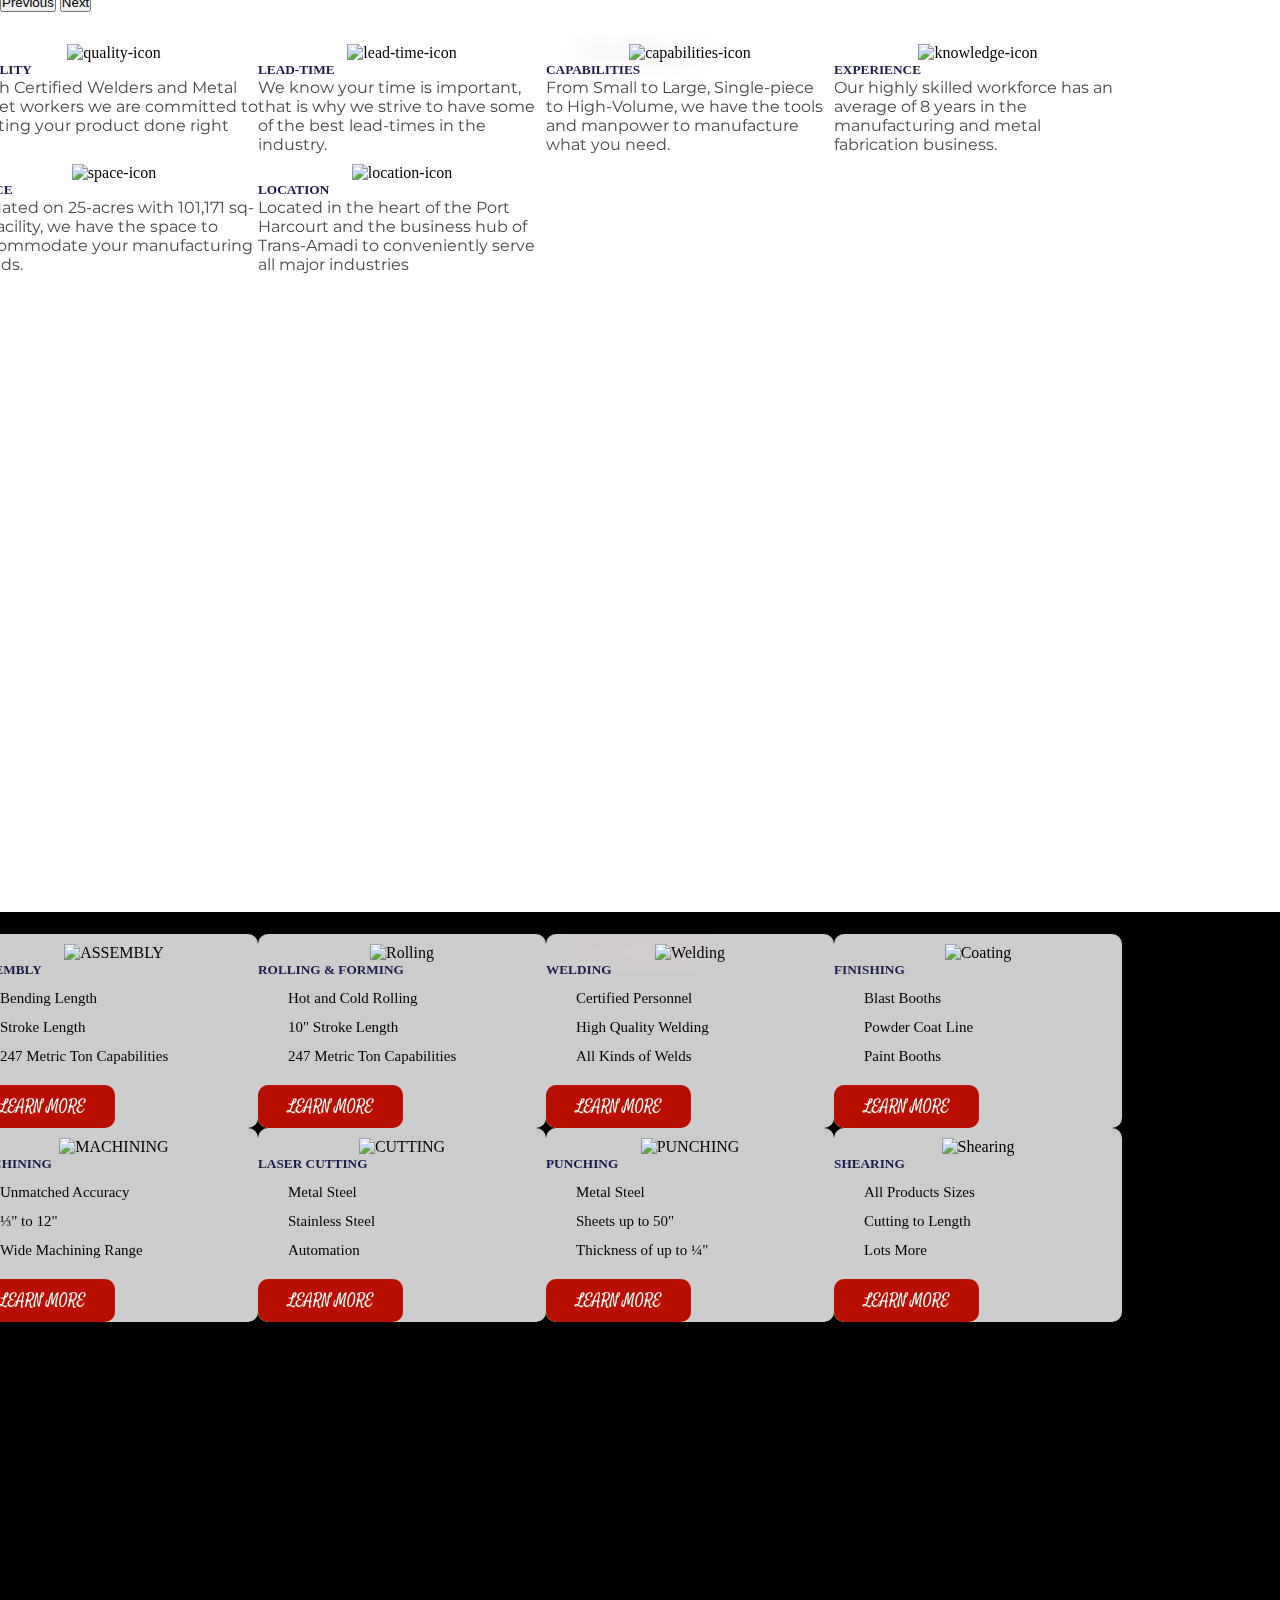
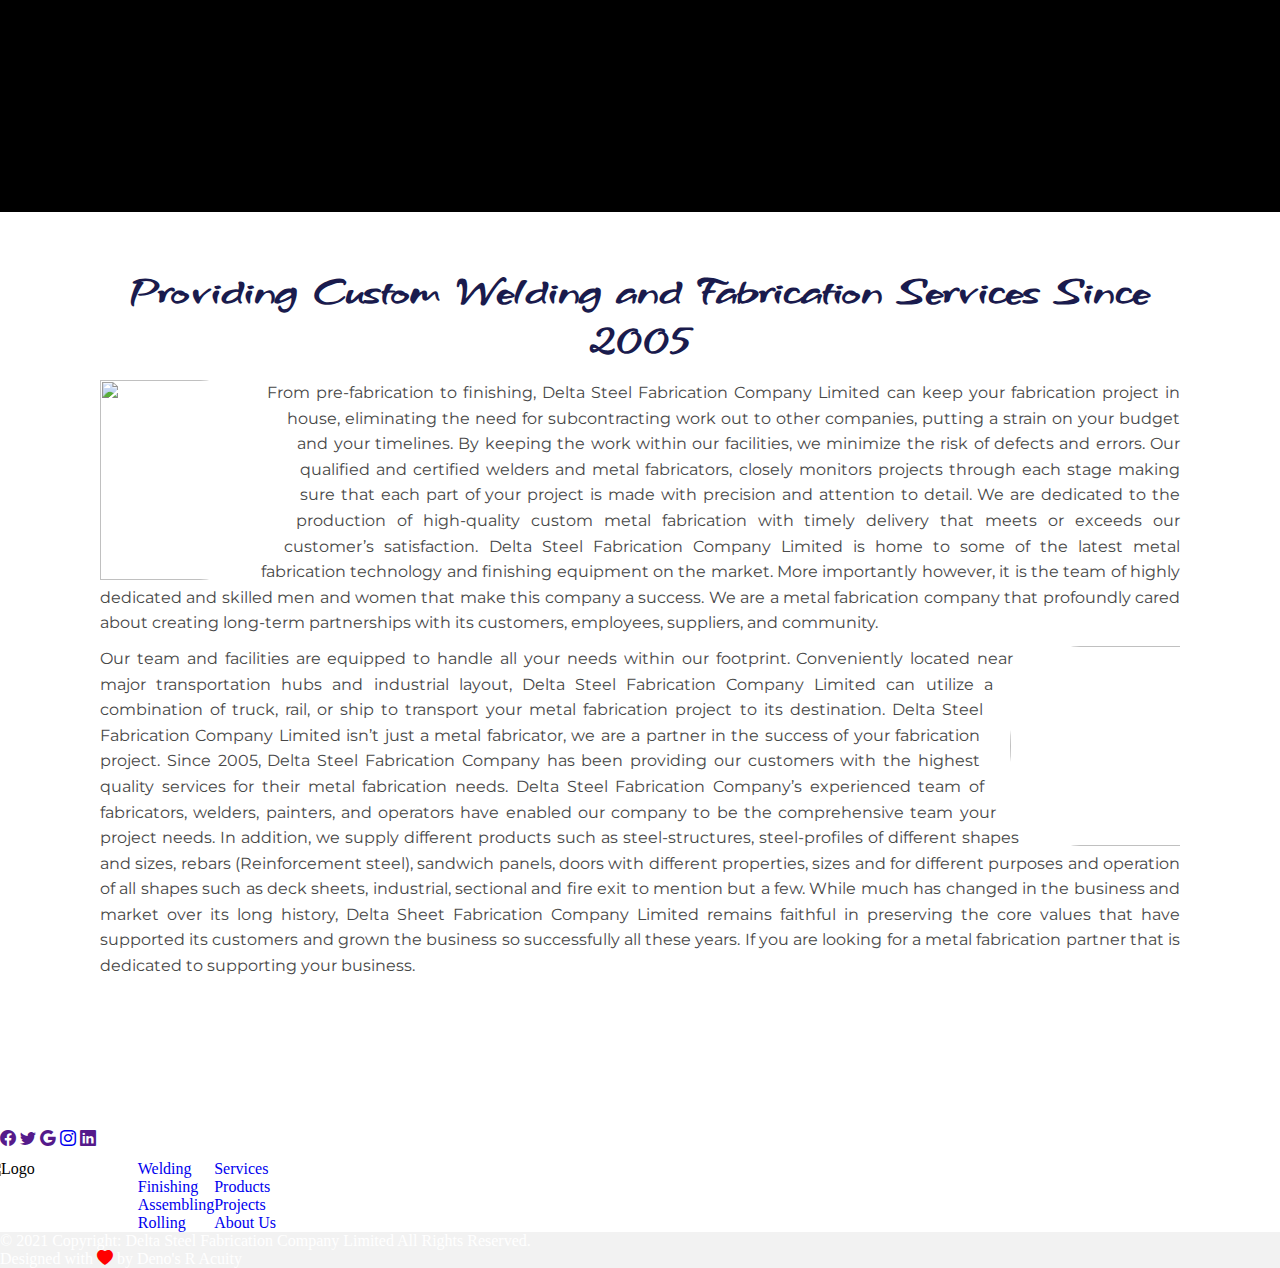
==== commit fcbd2ef8: "Update index.html" ====
--- a/index.html
+++ b/index.html
@@ -12,14 +12,14 @@
     crossorigin="anonymous" referrerpolicy="no-referrer" />
     <link rel="stylesheet" href="https://cdn.jsdelivr.net/npm/bootstrap-icons@1.8.0/font/bootstrap-icons.css">
     <link rel="icon" type="image/x-icon"
-      href="/Assets/images/1589394556-60-delta-steel-fabrication-company-removebg-preview.png">
+      href="/Assets/1589394556-60-delta-steel-fabrication-company-removebg-preview.png">
     <link rel="stylesheet" href="style.css">
 </head>
 <body>
     <nav class="navbar navbar-expand-lg navbar-light bg-success">
         <div class="container">
           <a class="navbar-brand" href="#"><img
-            src="Assets/images/1589394556-60-delta-steel-fabrication-company-removebg-preview.png"></a>
+            src="Assets/1589394556-60-delta-steel-fabrication-company-removebg-preview.png"></a>
           <button class="navbar-toggler" type="button" data-bs-toggle="collapse" data-bs-target="#navbarNavDropdown" aria-controls="navbarNavDropdown" aria-expanded="false" aria-label="Toggle navigation">
             <span class="navbar-toggler-icon"></span>
           </button>
@@ -519,4 +519,4 @@
     <script src="https://cdn.jsdelivr.net/npm/bootstrap@5.1.3/dist/js/bootstrap.bundle.min.js" integrity="sha384-ka7Sk0Gln4gmtz2MlQnikT1wXgYsOg+OMhuP+IlRH9sENBO0LRn5q+8nbTov4+1p" crossorigin="anonymous"></script>
     <script src="active.js"></script>
 </body>
-</html>+</html>
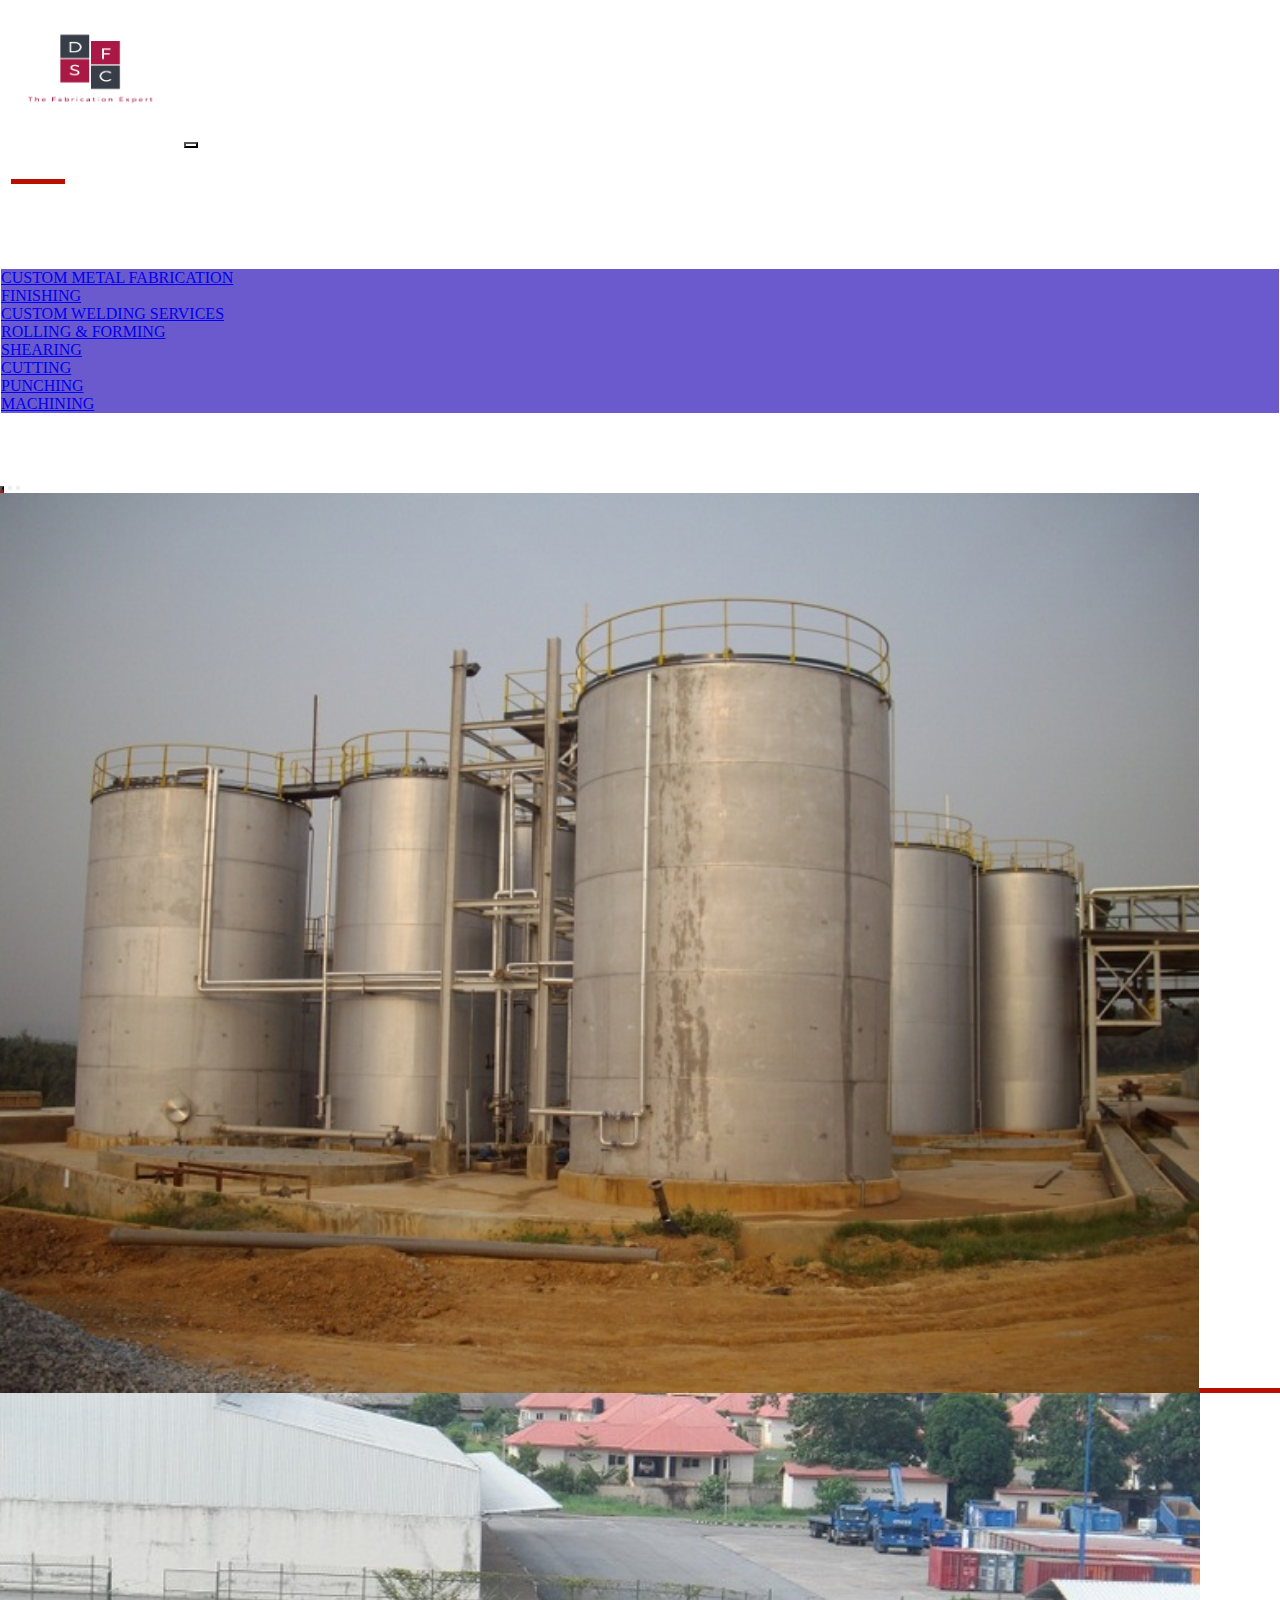
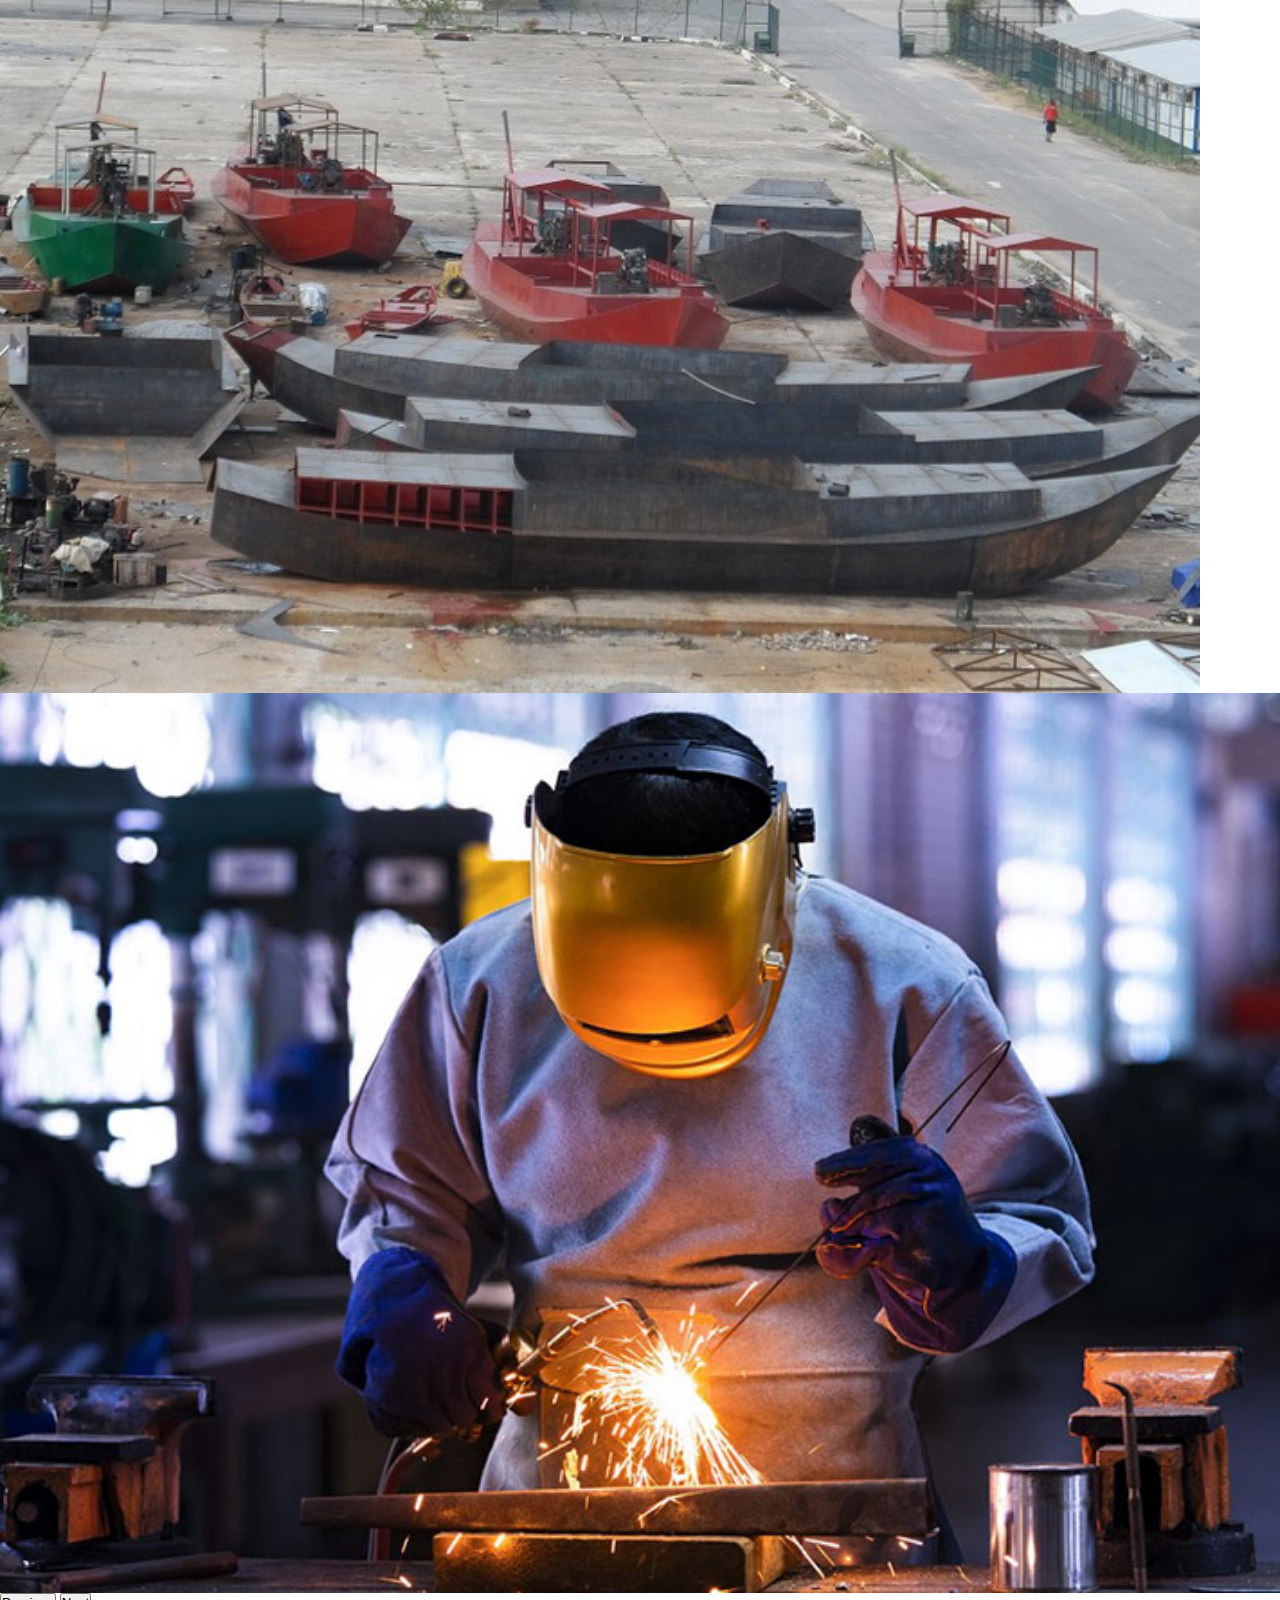
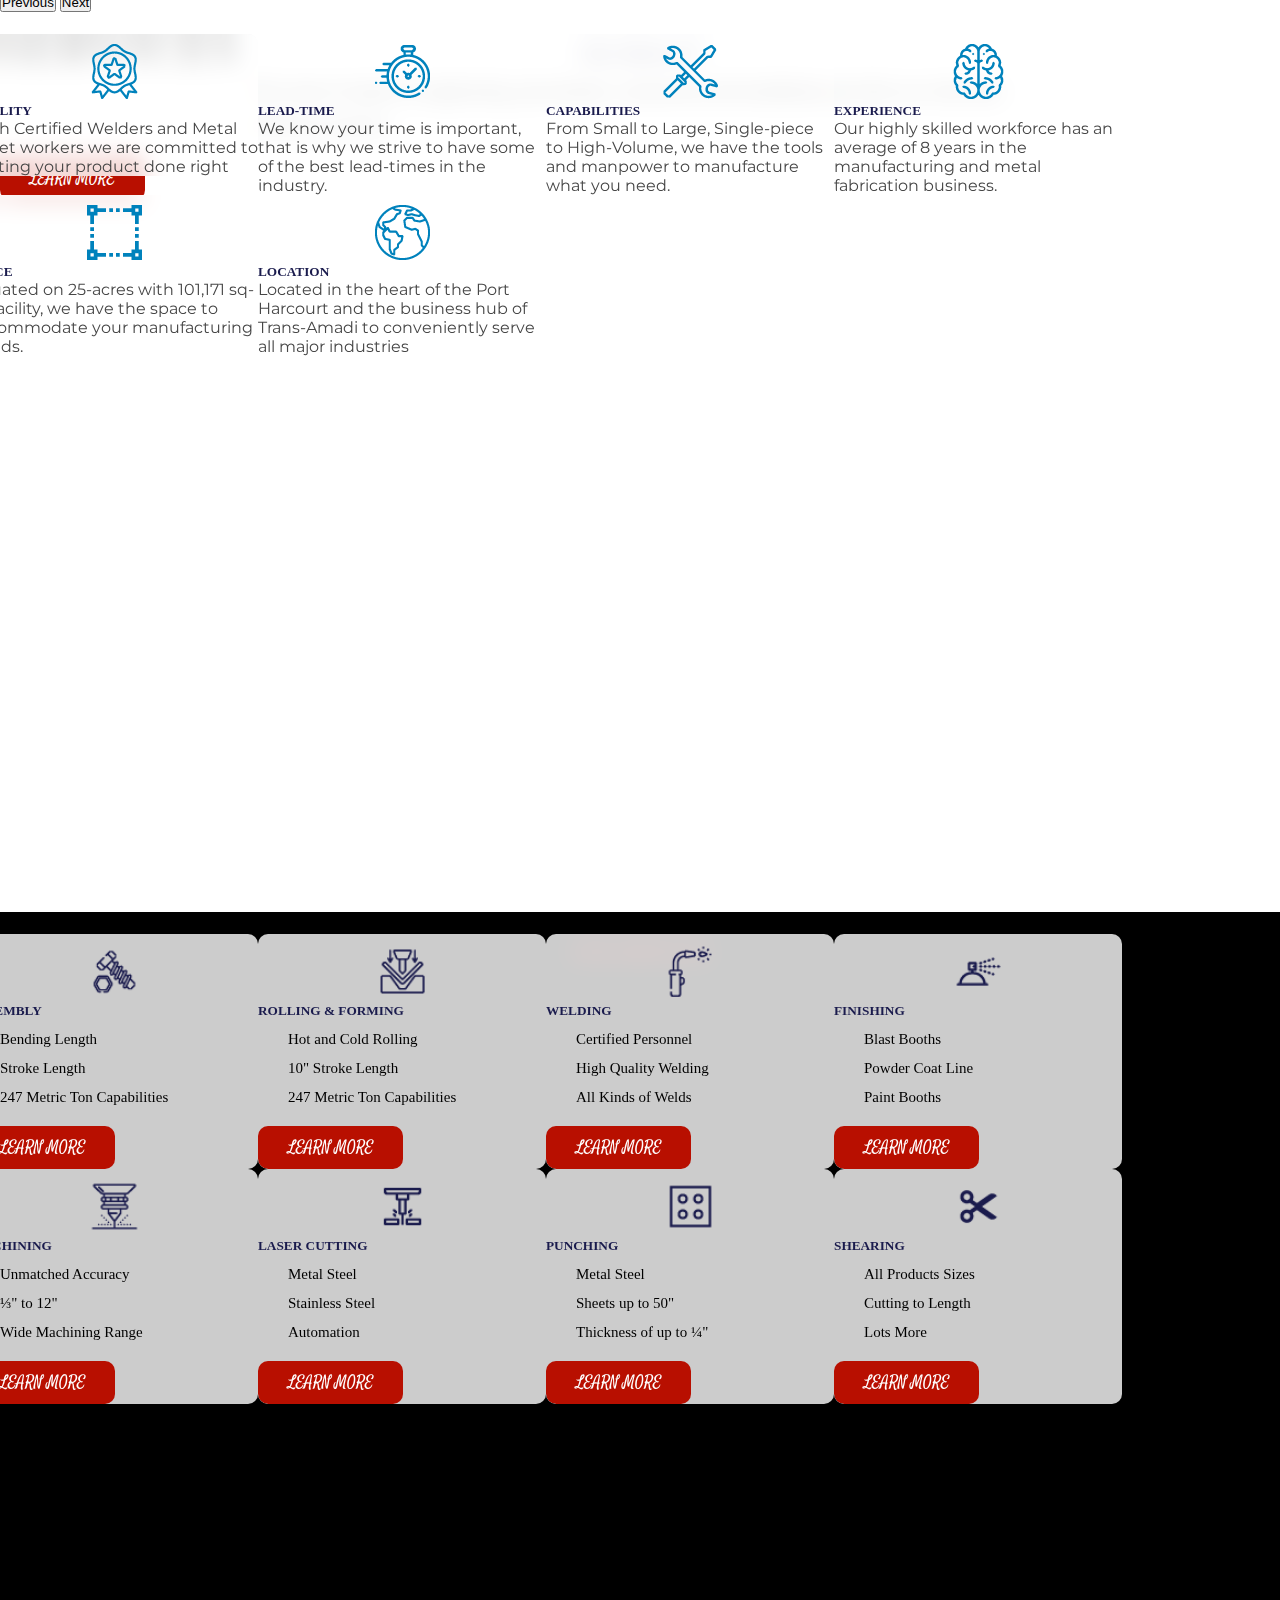
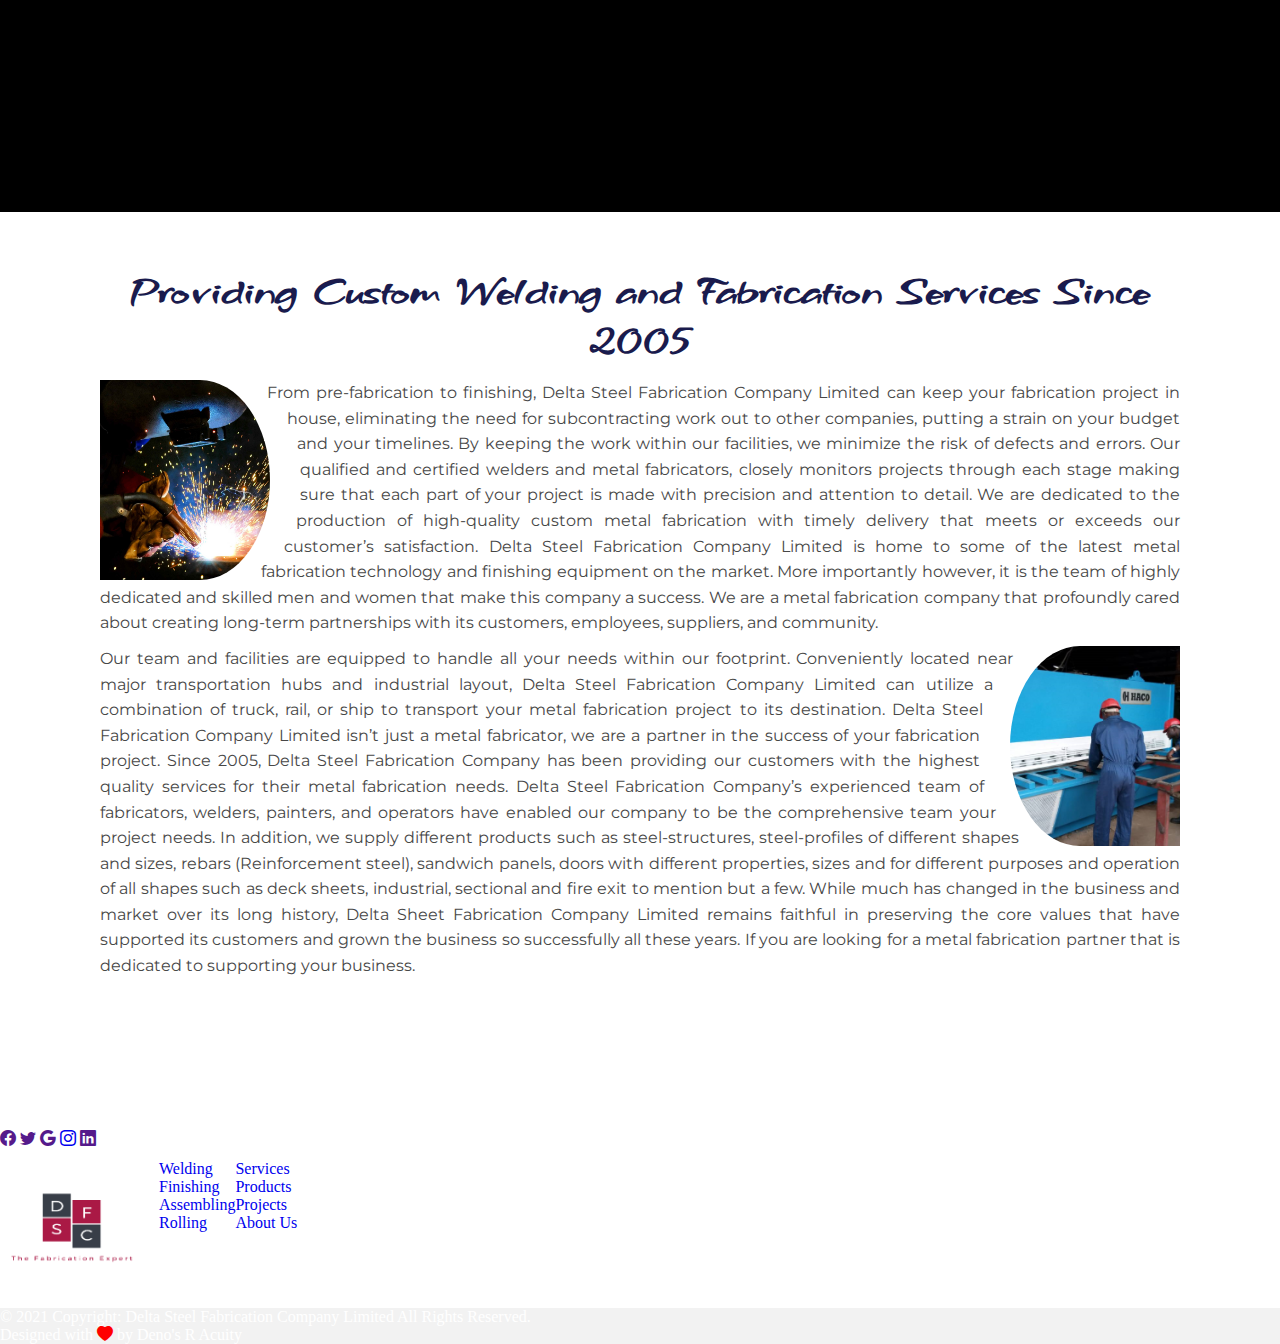
==== commit cd12f91e: "Update index.html" ====
--- a/index.html
+++ b/index.html
@@ -70,7 +70,7 @@
         </div>
         <div class="carousel-inner">
           <div class="carousel-item active">
-            <img src="Assets/images/tank-farm.jpg" class="d-block w-100" alt="Projects">
+            <img src="Assets/tank-farm.jpg" class="d-block w-100" alt="Projects">
             <div class="carousel-caption">
               <h5 class="animated bounceInRight" style="animation-delay: 1s">Projects</h5>
               <p class="animated bounceInLeft d-none d-md-block" style="animation-delay: 2s">Our team of experts in
@@ -80,7 +80,7 @@
             </div>
           </div>
           <div class="carousel-item">
-            <img src="Assets/images/5392583_sam0294_jpeg37cb08a660a267cf4af7175d8ba3a343.jpg" class="d-block w-100"
+            <img src="Assets/5392583_sam0294_jpeg37cb08a660a267cf4af7175d8ba3a343.jpg" class="d-block w-100"
               alt="Products">
             <div class="carousel-caption">
               <h5 class="animated zoomIn" style="animation-delay: 1s">Products</h5>
@@ -91,7 +91,7 @@
           </div>
           <div class="carousel-item">
             <img
-              src="Assets/images/Introduction-to-welding-for-offshore-applications-course_online_w1000xh500pxl_tcm8-206718.jpg"
+              src="Assets/Introduction-to-welding-for-offshore-applications-course_online_w1000xh500pxl_tcm8-206718.jpg"
               class="d-block w-100" alt="Services">
             <div class="carousel-caption">
               <h5 class="animated slideInDown" style="animation-delay: 1s">Services</h5>
@@ -122,7 +122,7 @@
               <div class="col d-flex justify-content-center">
                 <div class="card shadow" style="width: 18rem;">
                   <div class="wrap">
-                    <img src="Assets/images/quality-icon.png" class="card-img-top" alt="quality-icon">
+                    <img src="Assets/quality-icon.png" class="card-img-top" alt="quality-icon">
                   </div>
                   <div class="card-body text-center">
                     <h5 class="card-title">QUALITY</h5>
@@ -134,7 +134,7 @@
               <div class="col d-flex justify-content-center">
                 <div class="card shadow" style="width: 18rem;">
                   <div class="wrap">
-                    <img src="Assets/images/lead-time-icon.png" class="card-img-top" alt="lead-time-icon">
+                    <img src="Assets/lead-time-icon.png" class="card-img-top" alt="lead-time-icon">
                   </div>
                   <div class="card-body text-center">
                     <h5 class="card-title">LEAD-TIME</h5>
@@ -146,7 +146,7 @@
               <div class="col d-flex justify-content-center">
                 <div class="card shadow" style="width: 18rem;">
                   <div class="wrap">
-                    <img src="Assets/images/capabilities-icon.png" class="card-img-top" alt="capabilities-icon">
+                    <img src="Assets/capabilities-icon.png" class="card-img-top" alt="capabilities-icon">
                   </div>
                   <div class="card-body text-center">
                     <h5 class="card-title">CAPABILITIES</h5>
@@ -158,7 +158,7 @@
               <div class="col d-flex justify-content-center">
                 <div class="card shadow" style="width: 18rem;">
                   <div class="wrap">
-                    <img src="Assets/images/knowledge-icon.png" class="card-img-top" alt="knowledge-icon">
+                    <img src="Assets/knowledge-icon.png" class="card-img-top" alt="knowledge-icon">
                   </div>
                   <div class="card-body text-center">
                     <h5 class="card-title">EXPERIENCE</h5>
@@ -170,7 +170,7 @@
               <div class="col d-flex justify-content-center">
                 <div class="card shadow" style="width: 18rem;">
                   <div class="wrap">
-                    <img src="Assets/images/space-icon.png" class="card-img-top" alt="space-icon">
+                    <img src="Assets/space-icon.png" class="card-img-top" alt="space-icon">
                   </div>
                   <div class="card-body text-center">
                     <h5 class="card-title">SPACE</h5>
@@ -182,7 +182,7 @@
               <div class="col d-flex justify-content-center">
                 <div class="card shadow" style="width: 18rem;">
                   <div class="wrap">
-                    <img src="Assets/images/location-icon.png" class="card-img-top" alt="location-icon">
+                    <img src="Assets/location-icon.png" class="card-img-top" alt="location-icon">
                   </div>
                   <div class="card-body text-center">
                     <h5 class="card-title">LOCATION</h5>
@@ -206,7 +206,7 @@
               <div class="col d-flex justify-content-center">
                 <div class="card shadow" style="width: 18rem;">
                   <div class="wrap">
-                    <img src="Assets/images/icon-assembly-blue.png" class="card-img-top" alt="ASSEMBLY">
+                    <img src="Assets/icon-assembly-blue.png" class="card-img-top" alt="ASSEMBLY">
                   </div>
                   <div class="card-body text-center">
                     <h5 class="card-title">ASSEMBLY</h5>
@@ -224,7 +224,7 @@
               <div class="col d-flex justify-content-center">
                 <div class="card shadow" style="width: 18rem;">
                   <div class="wrap">
-                    <img src="Assets/images/icon-forming-blue.png" class="card-img-top" alt="Rolling">
+                    <img src="Assets/icon-forming-blue.png" class="card-img-top" alt="Rolling">
                   </div>
                   <div class="card-body text-center">
                     <h5 class="card-title">ROLLING & FORMING</h5>
@@ -242,7 +242,7 @@
               <div class="col d-flex justify-content-center">
                 <div class="card shadow" style="width: 18rem;">
                   <div class="wrap">
-                    <img src="Assets/images/icon-manualwelding-blue.png" class="card-img-top" alt="Welding">
+                    <img src="Assets/icon-manualwelding-blue.png" class="card-img-top" alt="Welding">
                   </div>
                   <div class="card-body text-center">
                     <h5 class="card-title">WELDING</h5>
@@ -260,7 +260,7 @@
               <div class="col d-flex justify-content-center">
                 <div class="card shadow" style="width: 18rem;">
                   <div class="wrap">
-                    <img src="Assets/images/icon-powdercoatline-blue.png" class="card-img-top" alt="Coating">
+                    <img src="Assets/icon-powdercoatline-blue.png" class="card-img-top" alt="Coating">
                   </div>
                   <div class="card-body text-center">
                     <h5 class="card-title">FINISHING</h5>
@@ -278,7 +278,7 @@
               <div class="col d-flex justify-content-center">
                 <div class="card shadow" style="width: 18rem;">
                   <div class="wrap">
-                    <img src="Assets/images/icon-machining-blue.png" class="card-img-top" alt="MACHINING">
+                    <img src="Assets/icon-machining-blue.png" class="card-img-top" alt="MACHINING">
                   </div>
                   <div class="card-body text-center">
                     <h5 class="card-title">MACHINING</h5>
@@ -296,7 +296,7 @@
               <div class="col d-flex justify-content-center">
                 <div class="card shadow" style="width: 18rem;">
                   <div class="wrap">
-                    <img src="Assets/images/icon-lasercutting-blue.png" class="card-img-top" alt="CUTTING">
+                    <img src="Assets/icon-lasercutting-blue.png" class="card-img-top" alt="CUTTING">
                   </div>
                   <div class="card-body text-center">
                     <h5 class="card-title">LASER CUTTING</h5>
@@ -314,7 +314,7 @@
               <div class="col d-flex justify-content-center">
                 <div class="card shadow" style="width: 18rem;">
                   <div class="wrap">
-                    <img src="Assets/images/icon-punching-blue.png" class="card-img-top" alt="PUNCHING">
+                    <img src="Assets/icon-punching-blue.png" class="card-img-top" alt="PUNCHING">
                   </div>
                   <div class="card-body text-center">
                     <h5 class="card-title">PUNCHING</h5>
@@ -332,7 +332,7 @@
               <div class="col d-flex justify-content-center">
                 <div class="card shadow" style="width: 18rem;">
                   <div class="wrap">
-                    <img src="Assets/images/icon-shearing-blue.png" class="card-img-top" alt="Shearing">
+                    <img src="Assets/icon-shearing-blue.png" class="card-img-top" alt="Shearing">
                   </div>
                   <div class="card-body text-center">
                     <h5 class="card-title">SHEARING</h5>
@@ -355,7 +355,7 @@
     <section class="qoute">
         <div class="container-2">
           <h1>Providing Custom Welding and Fabrication Services Since 2005</h1>
-          <img src="Assets/images/nigeria-metal-worker.jpg" alt="" id="img1">
+          <img src="Assets/nigeria-metal-worker.jpg" alt="" id="img1">
           <p>From pre-fabrication to finishing, Delta Steel Fabrication Company Limited can keep your fabrication project in
             house, eliminating the need for subcontracting work out to other companies, putting a strain on your budget and
             your timelines.
@@ -368,7 +368,7 @@
             equipment on the market. More importantly however, it is the team of highly dedicated and skilled men and women
             that make this company a success. We are a metal fabrication company that profoundly cared about creating
             long-term partnerships with its customers, employees, suppliers, and community.</p>
-          <img src="Assets/images/cut-1.png" alt="" id="img2">
+          <img src="Assets/cut-1.png" alt="" id="img2">
           <p>Our team and facilities are equipped to handle all your needs within our footprint. Conveniently located near
             major transportation hubs and industrial layout, Delta Steel Fabrication Company Limited can utilize a
             combination of truck, rail, or ship to transport your metal fabrication project to its destination.
@@ -433,7 +433,7 @@
             <h6 class="text-uppercase fw-bold mb-4 ">Delta Steel Fabrication Company
               
             </h6>
-            <img src="Assets/images/1589394556-60-delta-steel-fabrication-company-removebg-preview.png" alt="Logo">
+            <img src="Assets/1589394556-60-delta-steel-fabrication-company-removebg-preview.png" alt="Logo">
             
           
         </div>
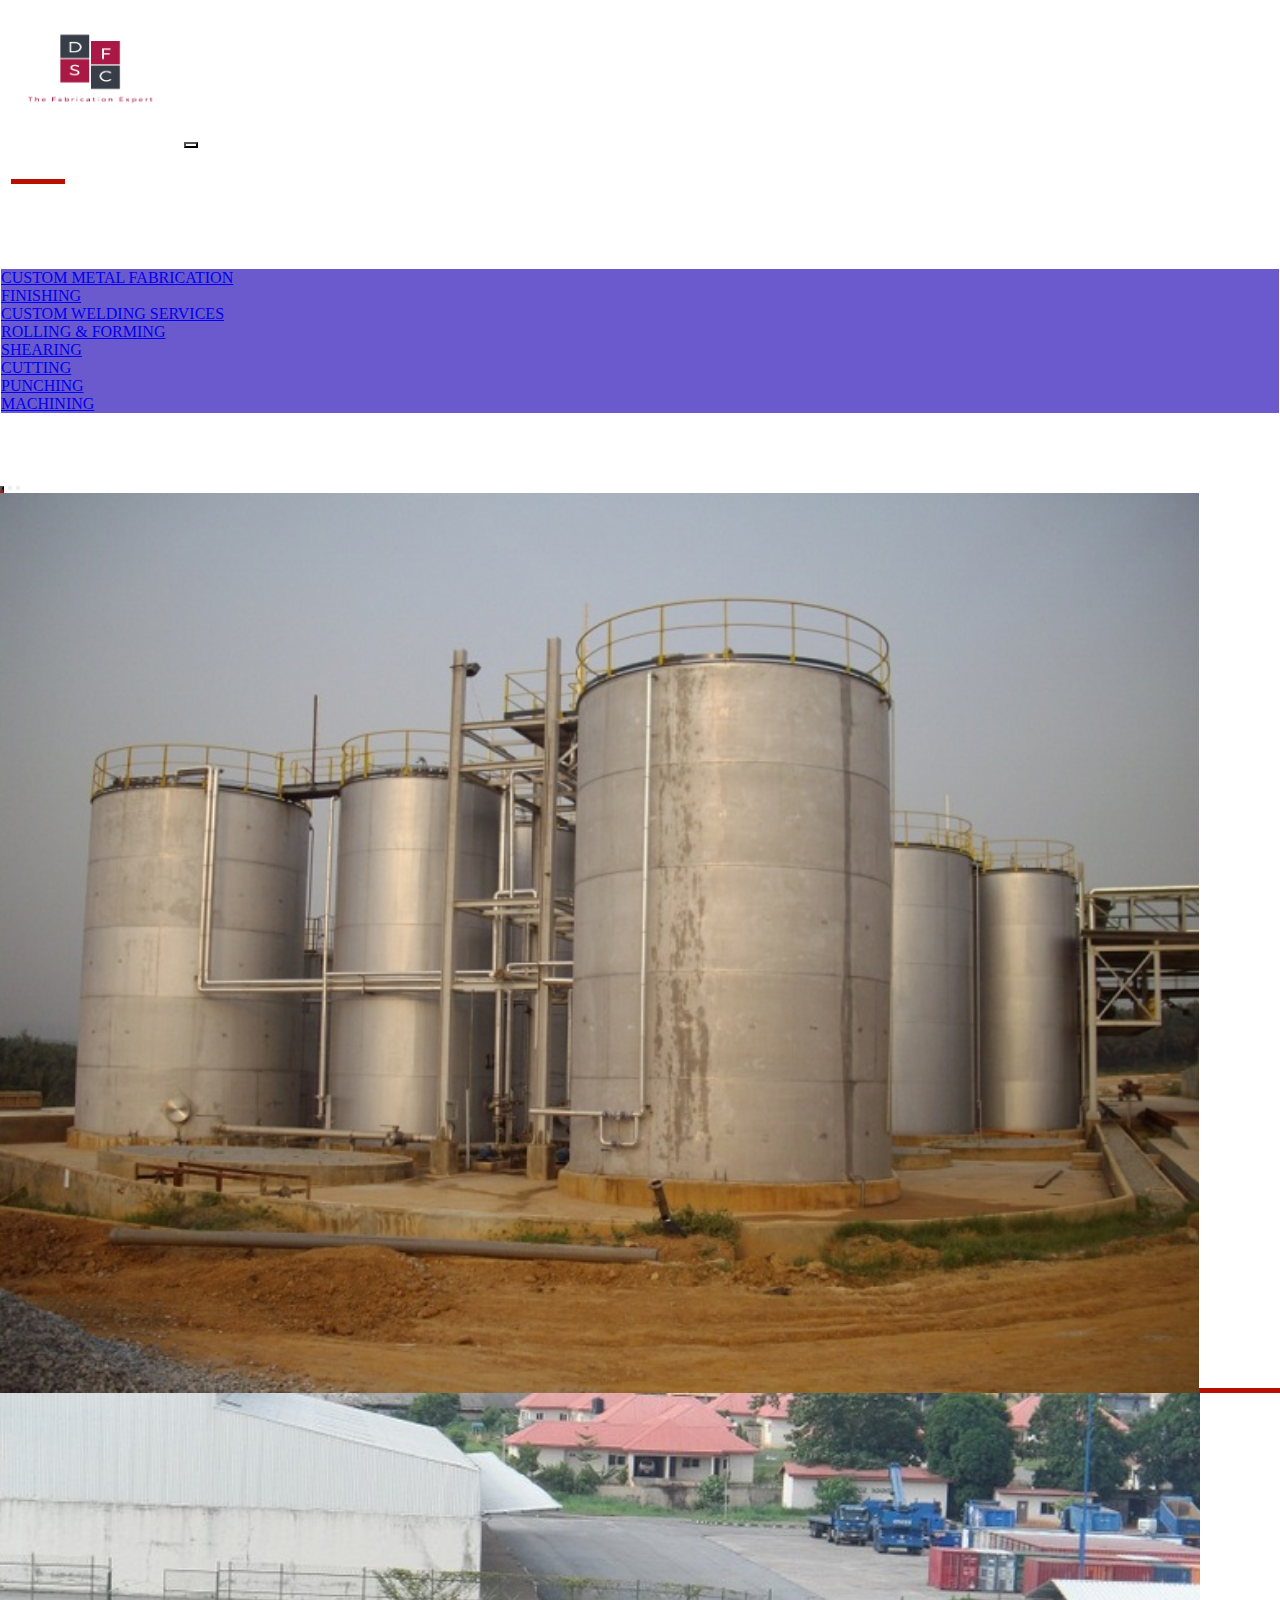
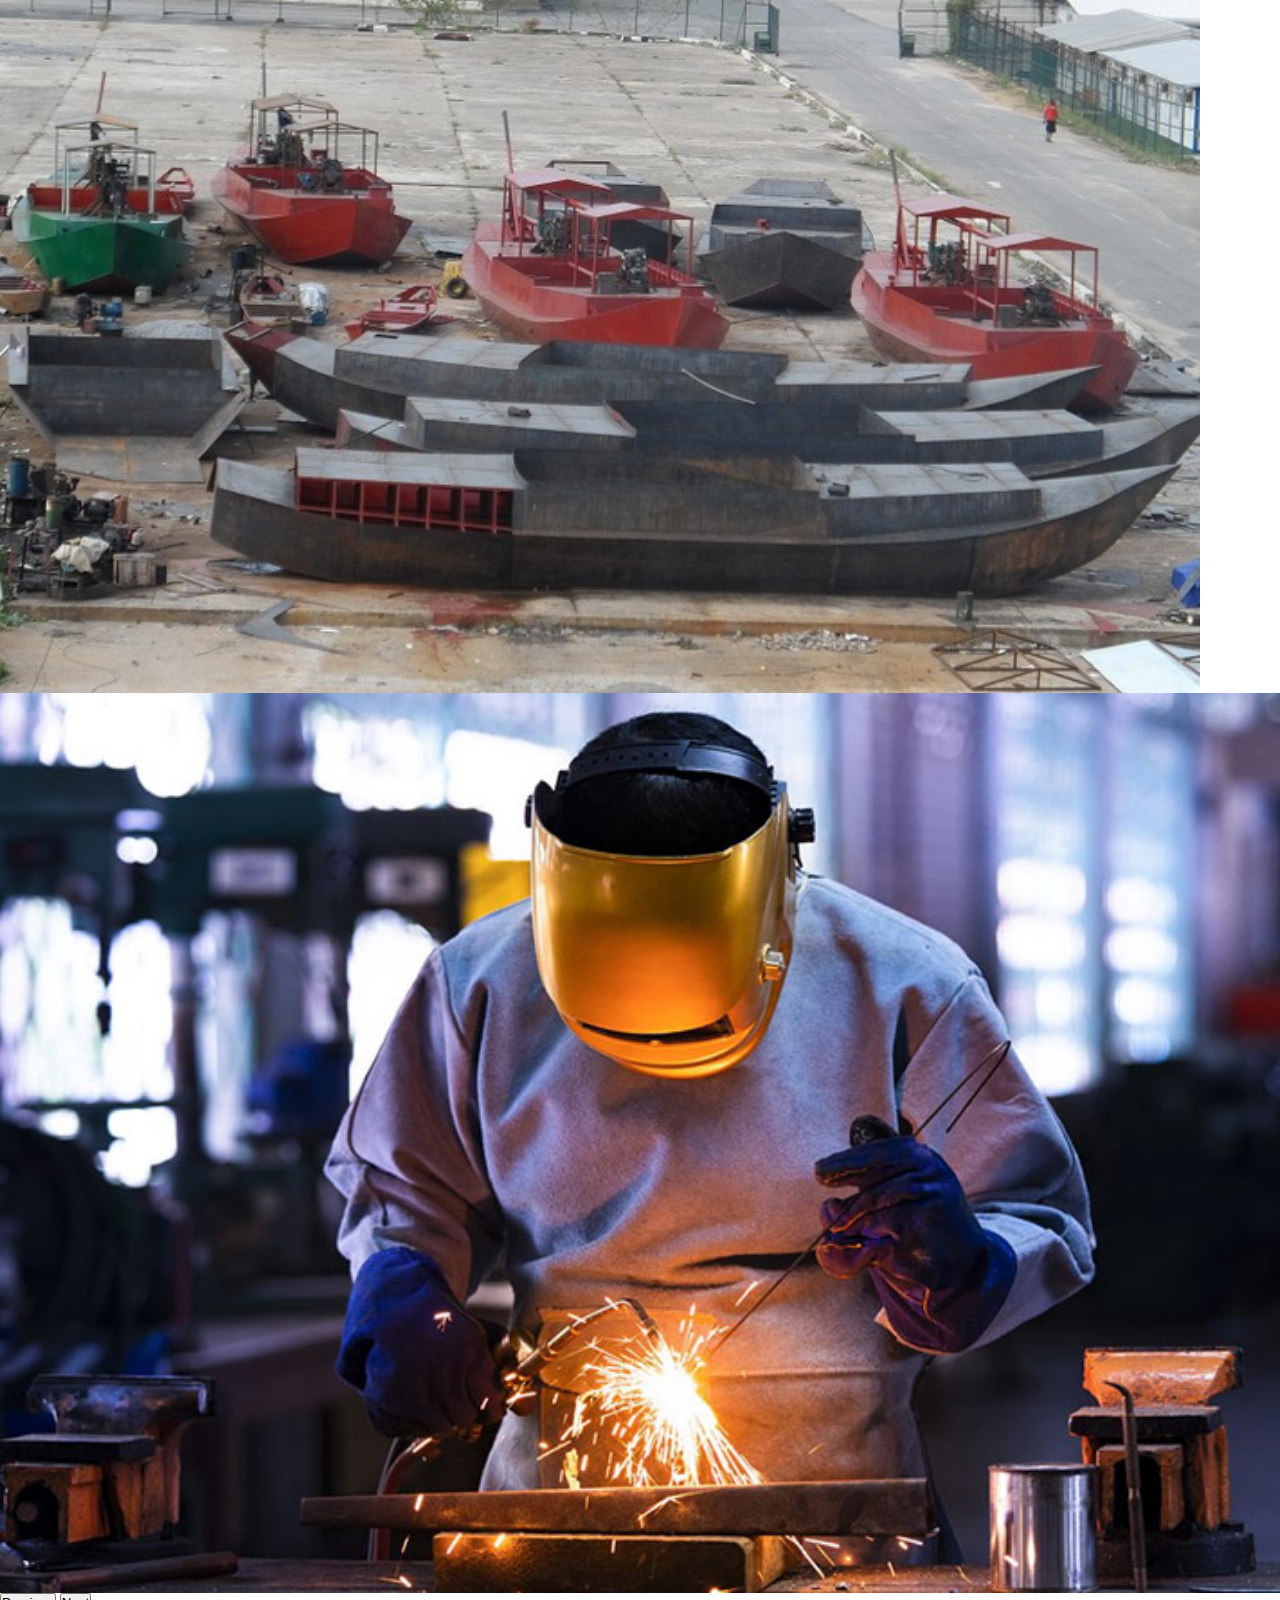
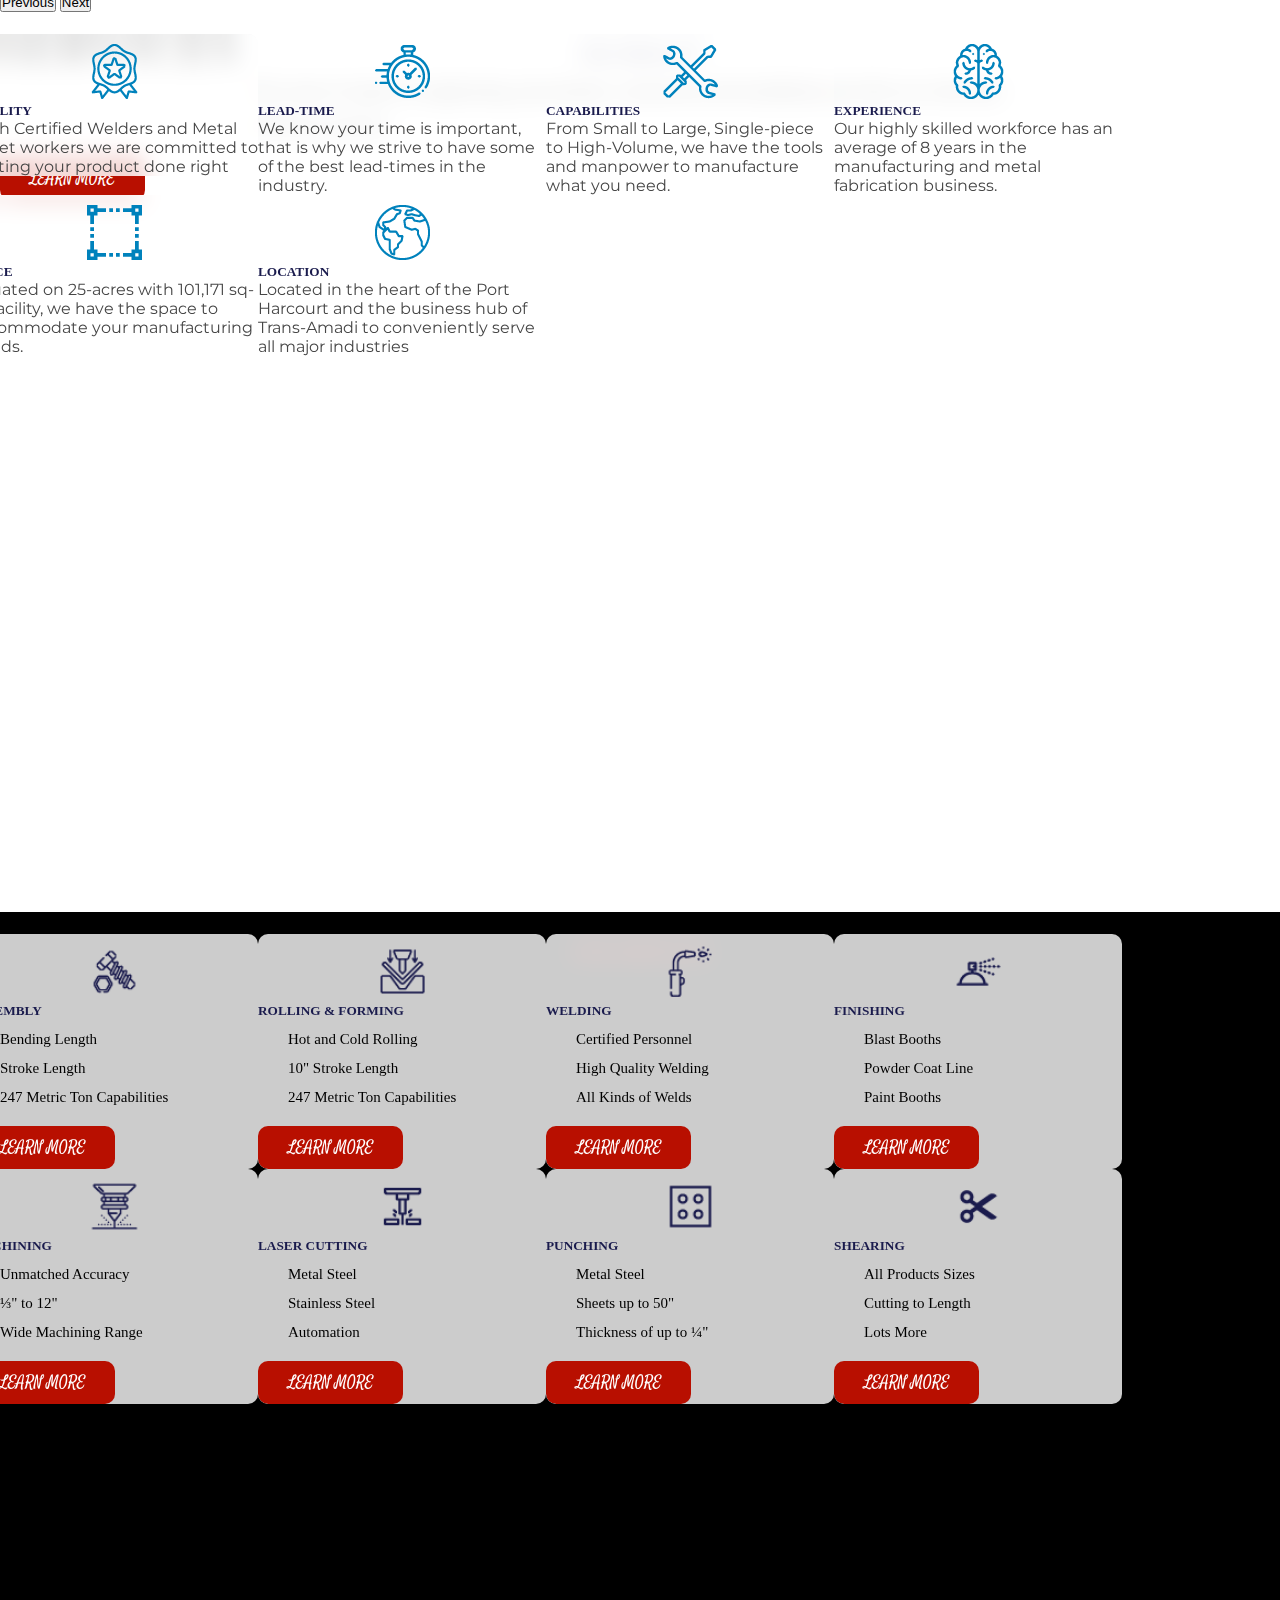
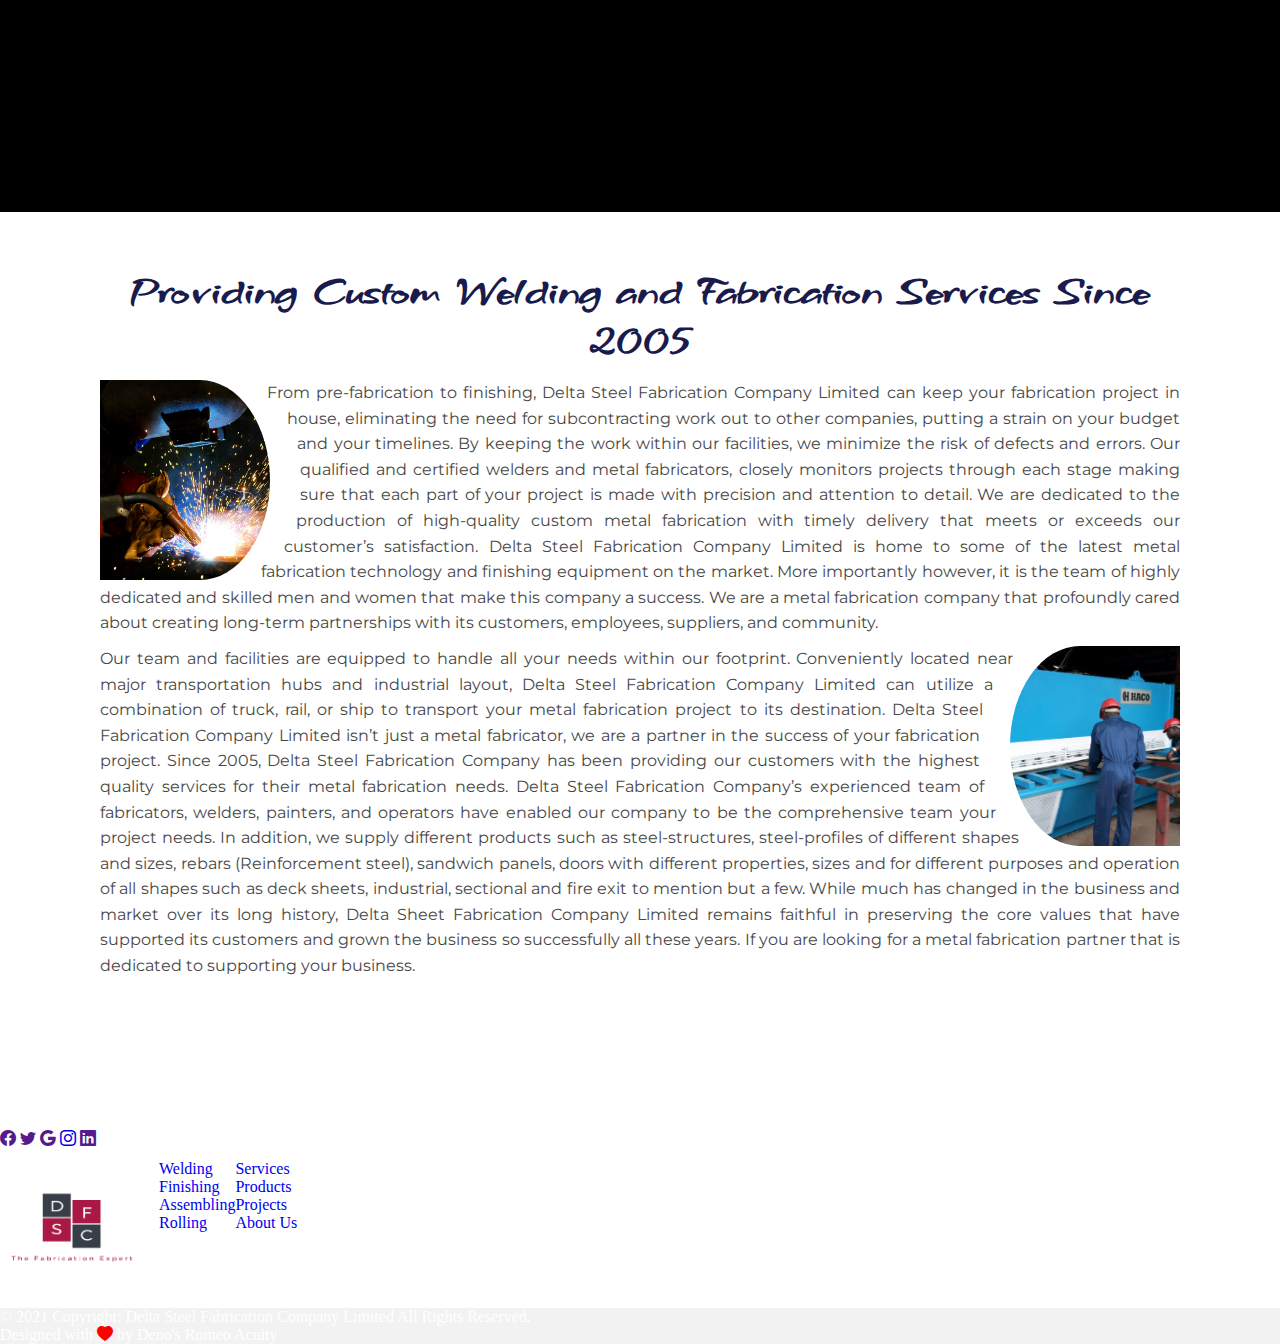
==== commit a18a4014: "Update index.html" ====
--- a/index.html
+++ b/index.html
@@ -506,7 +506,7 @@
     <div class="text-center p-4 bg-danger copy" style="background-color: rgba(0, 0, 0, 0.05);"><span class="copY">
       © 2021 Copyright:</span>
       <a class="text-reset fw-bold delta" href="" style="color: white !important;">Delta Steel Fabrication Company Limited</a><span style="color: white;"> All Rights Reserved.</span>
-      <p>Designed with <span><i class="bi bi-heart-fill"></i></span> by Deno's R Acuity</p>
+      <p>Designed with <span><i class="bi bi-heart-fill"></i></span> by Deno's Romeo Acuity</p>
     </div>
     <!-- Copyright -->
   </footer>
